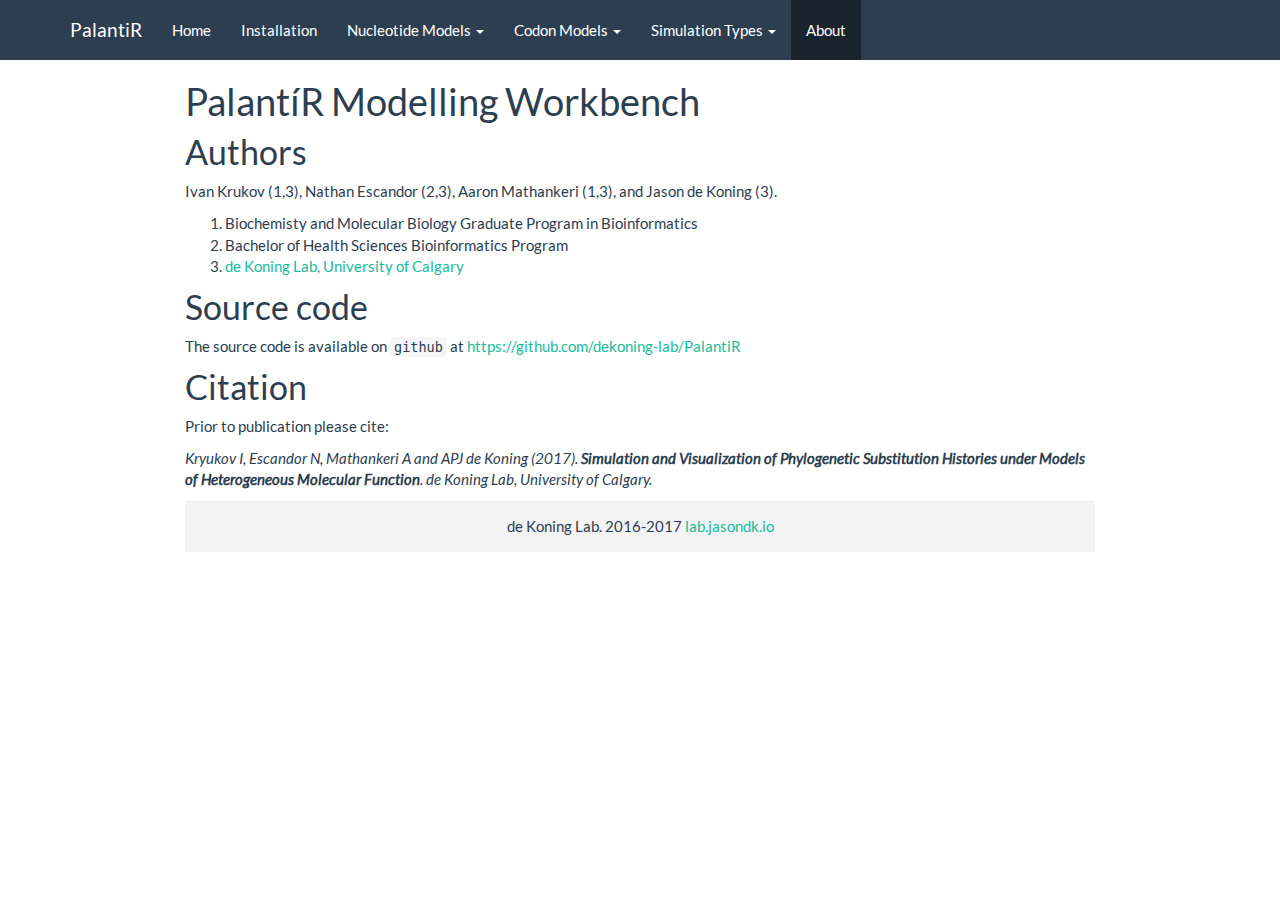
==== docs/about.html @ a3437a37 "docs" ====
<!DOCTYPE html>

<html xmlns="http://www.w3.org/1999/xhtml">

<head>

<meta charset="utf-8" />
<meta http-equiv="Content-Type" content="text/html; charset=utf-8" />
<meta name="generator" content="pandoc" />




<title>PalantíR Modelling Workbench</title>

<script src="site_libs/jquery-1.11.3/jquery.min.js"></script>
<meta name="viewport" content="width=device-width, initial-scale=1" />
<link href="site_libs/bootstrap-3.3.5/css/flatly.min.css" rel="stylesheet" />
<script src="site_libs/bootstrap-3.3.5/js/bootstrap.min.js"></script>
<script src="site_libs/bootstrap-3.3.5/shim/html5shiv.min.js"></script>
<script src="site_libs/bootstrap-3.3.5/shim/respond.min.js"></script>
<script src="site_libs/navigation-1.1/tabsets.js"></script>




<style type="text/css">
h1 {
  font-size: 34px;
}
h1.title {
  font-size: 38px;
}
h2 {
  font-size: 30px;
}
h3 {
  font-size: 24px;
}
h4 {
  font-size: 18px;
}
h5 {
  font-size: 16px;
}
h6 {
  font-size: 12px;
}
.table th:not([align]) {
  text-align: left;
}
</style>


</head>

<body>

<style type = "text/css">
.main-container {
  max-width: 940px;
  margin-left: auto;
  margin-right: auto;
}
code {
  color: inherit;
  background-color: rgba(0, 0, 0, 0.04);
}
img {
  max-width:100%;
  height: auto;
}
.tabbed-pane {
  padding-top: 12px;
}
button.code-folding-btn:focus {
  outline: none;
}
</style>


<style type="text/css">
/* padding for bootstrap navbar */
body {
  padding-top: 60px;
  padding-bottom: 40px;
}
/* offset scroll position for anchor links (for fixed navbar)  */
.section h1 {
  padding-top: 65px;
  margin-top: -65px;
}

.section h2 {
  padding-top: 65px;
  margin-top: -65px;
}
.section h3 {
  padding-top: 65px;
  margin-top: -65px;
}
.section h4 {
  padding-top: 65px;
  margin-top: -65px;
}
.section h5 {
  padding-top: 65px;
  margin-top: -65px;
}
.section h6 {
  padding-top: 65px;
  margin-top: -65px;
}
</style>

<script>
// manage active state of menu based on current page
$(document).ready(function () {
  // active menu anchor
  href = window.location.pathname
  href = href.substr(href.lastIndexOf('/') + 1)
  if (href === "")
    href = "index.html";
  var menuAnchor = $('a[href="' + href + '"]');

  // mark it active
  menuAnchor.parent().addClass('active');

  // if it's got a parent navbar menu mark it active as well
  menuAnchor.closest('li.dropdown').addClass('active');
});
</script>


<div class="container-fluid main-container">

<!-- tabsets -->
<script>
$(document).ready(function () {
  window.buildTabsets("TOC");
});
</script>

<!-- code folding -->






<div class="navbar navbar-default  navbar-fixed-top" role="navigation">
  <div class="container">
    <div class="navbar-header">
      <button type="button" class="navbar-toggle collapsed" data-toggle="collapse" data-target="#navbar">
        <span class="icon-bar"></span>
        <span class="icon-bar"></span>
        <span class="icon-bar"></span>
      </button>
      <a class="navbar-brand" href="index.html">PalantiR</a>
    </div>
    <div id="navbar" class="navbar-collapse collapse">
      <ul class="nav navbar-nav">
        <li>
  <a href="index.html">Home</a>
</li>
<li>
  <a href="installation.html">Installation</a>
</li>
<li class="dropdown">
  <a href="#" class="dropdown-toggle" data-toggle="dropdown" role="button" aria-expanded="false">
    Nucleotide Models
     
    <span class="caret"></span>
  </a>
  <ul class="dropdown-menu" role="menu">
    <li>
      <a href="Hasegawa_Kishino_Yano.html">Hasegawa-Kishino-Yano</a>
    </li>
    <li>
      <a href="General_Time_Reversible.html">General Time Reversible</a>
    </li>
  </ul>
</li>
<li class="dropdown">
  <a href="#" class="dropdown-toggle" data-toggle="dropdown" role="button" aria-expanded="false">
    Codon Models
     
    <span class="caret"></span>
  </a>
  <ul class="dropdown-menu" role="menu">
    <li>
      <a href="Mutation_Selection.html">Mutation-Selection</a>
    </li>
    <li>
      <a href="Co_Evolution.html">Co-Evolution</a>
    </li>
    <li>
      <a href="Markov_Modulated_Mutation_Selection.html">Markov-Modulated Mutation Selection</a>
    </li>
  </ul>
</li>
<li class="dropdown">
  <a href="#" class="dropdown-toggle" data-toggle="dropdown" role="button" aria-expanded="false">
    Simulation Types
     
    <span class="caret"></span>
  </a>
  <ul class="dropdown-menu" role="menu">
    <li>
      <a href="Branch Heterogeneity.html">Branch Heterogeneity</a>
    </li>
    <li>
      <a href="Shared_Substitution_History.html">Shared Model Substitution History</a>
    </li>
    <li>
      <a href="Shared_Substitution_Times.html">Shared Model Time History</a>
    </li>
  </ul>
</li>
<li>
  <a href="about.html">About</a>
</li>
      </ul>
      <ul class="nav navbar-nav navbar-right">
        
      </ul>
    </div><!--/.nav-collapse -->
  </div><!--/.container -->
</div><!--/.navbar -->

<div class="fluid-row" id="header">



<h1 class="title toc-ignore">PalantíR Modelling Workbench</h1>

</div>


<div id="authors" class="section level1">
<h1>Authors</h1>
<p>Ivan Krukov (1,3), Nathan Escandor (2,3), Aaron Mathankeri (1,3), and Jason de Koning (3).</p>
<ol style="list-style-type: decimal">
<li>Biochemisty and Molecular Biology Graduate Program in Bioinformatics</li>
<li>Bachelor of Health Sciences Bioinformatics Program</li>
<li><a href="http://lab.jasondk.io">de Koning Lab, University of Calgary</a></li>
</ol>
</div>
<div id="source-code" class="section level1">
<h1>Source code</h1>
<p>The source code is available on <code>github</code> at <a href="https://github.com/dekoning-lab/PalantiR" class="uri">https://github.com/dekoning-lab/PalantiR</a></p>
</div>
<div id="citation" class="section level1">
<h1>Citation</h1>
<p>Prior to publication please cite:</p>
<p><em>Kryukov I, Escandor N, Mathankeri A and APJ de Koning (2017). <strong>Simulation and Visualization of Phylogenetic Substitution Histories under Models of Heterogeneous Molecular Function</strong>. de Koning Lab, University of Calgary.</em></p>
</div>

<p style="padding: 15px; width:100%; background:#F4F3F4; text-align:center">de Koning Lab. 2016-2017 <a href="http://lab.jasondk.io">lab.jasondk.io</a></p>



</div>

<script>

// add bootstrap table styles to pandoc tables
function bootstrapStylePandocTables() {
  $('tr.header').parent('thead').parent('table').addClass('table table-condensed');
}
$(document).ready(function () {
  bootstrapStylePandocTables();
});


</script>

<!-- dynamically load mathjax for compatibility with self-contained -->
<script>
  (function () {
    var script = document.createElement("script");
    script.type = "text/javascript";
    script.src  = "https://mathjax.rstudio.com/latest/MathJax.js?config=TeX-AMS-MML_HTMLorMML";
    document.getElementsByTagName("head")[0].appendChild(script);
  })();
</script>

</body>
</html>
---- docs/site_libs/bootstrap-3.3.5/css/flatly.min.css ----
@font-face {
  font-family: 'Lato';
  font-style: normal;
  font-weight: 400;
  src: url(fonts/Lato.ttf) format('truetype');
}
@font-face {
  font-family: 'Lato';
  font-style: normal;
  font-weight: 700;
  src: url(fonts/LatoBold.ttf) format('truetype');
}
@font-face {
  font-family: 'Lato';
  font-style: italic;
  font-weight: 400;
  src: url(fonts/LatoItalic.ttf) format('truetype');
}

/*!
 * bootswatch v3.3.6
 * Homepage: http://bootswatch.com
 * Copyright 2012-2015 Thomas Park
 * Licensed under MIT
 * Based on Bootstrap
*//*!
 * Bootstrap v3.3.6 (http://getbootstrap.com)
 * Copyright 2011-2015 Twitter, Inc.
 * Licensed under MIT (https://github.com/twbs/bootstrap/blob/master/LICENSE)
 *//*! normalize.css v3.0.3 | MIT License | github.com/necolas/normalize.css */html{font-family:sans-serif;-ms-text-size-adjust:100%;-webkit-text-size-adjust:100%}body{margin:0}article,aside,details,figcaption,figure,footer,header,hgroup,main,menu,nav,section,summary{display:block}audio,canvas,progress,video{display:inline-block;vertical-align:baseline}audio:not([controls]){display:none;height:0}[hidden],template{display:none}a{background-color:transparent}a:active,a:hover{outline:0}abbr[title]{border-bottom:1px dotted}b,strong{font-weight:bold}dfn{font-style:italic}h1{font-size:2em;margin:0.67em 0}mark{background:#ff0;color:#000}small{font-size:80%}sub,sup{font-size:75%;line-height:0;position:relative;vertical-align:baseline}sup{top:-0.5em}sub{bottom:-0.25em}img{border:0}svg:not(:root){overflow:hidden}figure{margin:1em 40px}hr{-webkit-box-sizing:content-box;-moz-box-sizing:content-box;box-sizing:content-box;height:0}pre{overflow:auto}code,kbd,pre,samp{font-family:monospace, monospace;font-size:1em}button,input,optgroup,select,textarea{color:inherit;font:inherit;margin:0}button{overflow:visible}button,select{text-transform:none}button,html input[type="button"],input[type="reset"],input[type="submit"]{-webkit-appearance:button;cursor:pointer}button[disabled],html input[disabled]{cursor:default}button::-moz-focus-inner,input::-moz-focus-inner{border:0;padding:0}input{line-height:normal}input[type="checkbox"],input[type="radio"]{-webkit-box-sizing:border-box;-moz-box-sizing:border-box;box-sizing:border-box;padding:0}input[type="number"]::-webkit-inner-spin-button,input[type="number"]::-webkit-outer-spin-button{height:auto}input[type="search"]{-webkit-appearance:textfield;-webkit-box-sizing:content-box;-moz-box-sizing:content-box;box-sizing:content-box}input[type="search"]::-webkit-search-cancel-button,input[type="search"]::-webkit-search-decoration{-webkit-appearance:none}fieldset{border:1px solid #c0c0c0;margin:0 2px;padding:0.35em 0.625em 0.75em}legend{border:0;padding:0}textarea{overflow:auto}optgroup{font-weight:bold}table{border-collapse:collapse;border-spacing:0}td,th{padding:0}/*! Source: https://github.com/h5bp/html5-boilerplate/blob/master/src/css/main.css */@media print{*,*:before,*:after{background:transparent !important;color:#000 !important;-webkit-box-shadow:none !important;box-shadow:none !important;text-shadow:none !important}a,a:visited{text-decoration:underline}a[href]:after{content:" (" attr(href) ")"}abbr[title]:after{content:" (" attr(title) ")"}a[href^="#"]:after,a[href^="javascript:"]:after{content:""}pre,blockquote{border:1px solid #999;page-break-inside:avoid}thead{display:table-header-group}tr,img{page-break-inside:avoid}img{max-width:100% !important}p,h2,h3{orphans:3;widows:3}h2,h3{page-break-after:avoid}.navbar{display:none}.btn>.caret,.dropup>.btn>.caret{border-top-color:#000 !important}.label{border:1px solid #000}.table{border-collapse:collapse !important}.table td,.table th{background-color:#fff !important}.table-bordered th,.table-bordered td{border:1px solid #ddd !important}}@font-face{font-family:'Glyphicons Halflings';src:url('../fonts/glyphicons-halflings-regular.eot');src:url('../fonts/glyphicons-halflings-regular.eot?#iefix') format('embedded-opentype'),url('../fonts/glyphicons-halflings-regular.woff') format('woff'),url('../fonts/glyphicons-halflings-regular.ttf') format('truetype'),url('../fonts/glyphicons-halflings-regular.svg#glyphicons_halflingsregular') format('svg')}.glyphicon{position:relative;top:1px;display:inline-block;font-family:'Glyphicons Halflings';font-style:normal;font-weight:normal;line-height:1;-webkit-font-smoothing:antialiased;-moz-osx-font-smoothing:grayscale}.glyphicon-asterisk:before{content:"\002a"}.glyphicon-plus:before{content:"\002b"}.glyphicon-euro:before,.glyphicon-eur:before{content:"\20ac"}.glyphicon-minus:before{content:"\2212"}.glyphicon-cloud:before{content:"\2601"}.glyphicon-envelope:before{content:"\2709"}.glyphicon-pencil:before{content:"\270f"}.glyphicon-glass:before{content:"\e001"}.glyphicon-music:before{content:"\e002"}.glyphicon-search:before{content:"\e003"}.glyphicon-heart:before{content:"\e005"}.glyphicon-star:before{content:"\e006"}.glyphicon-star-empty:before{content:"\e007"}.glyphicon-user:before{content:"\e008"}.glyphicon-film:before{content:"\e009"}.glyphicon-th-large:before{content:"\e010"}.glyphicon-th:before{content:"\e011"}.glyphicon-th-list:before{content:"\e012"}.glyphicon-ok:before{content:"\e013"}.glyphicon-remove:before{content:"\e014"}.glyphicon-zoom-in:before{content:"\e015"}.glyphicon-zoom-out:before{content:"\e016"}.glyphicon-off:before{content:"\e017"}.glyphicon-signal:before{content:"\e018"}.glyphicon-cog:before{content:"\e019"}.glyphicon-trash:before{content:"\e020"}.glyphicon-home:before{content:"\e021"}.glyphicon-file:before{content:"\e022"}.glyphicon-time:before{content:"\e023"}.glyphicon-road:before{content:"\e024"}.glyphicon-download-alt:before{content:"\e025"}.glyphicon-download:before{content:"\e026"}.glyphicon-upload:before{content:"\e027"}.glyphicon-inbox:before{content:"\e028"}.glyphicon-play-circle:before{content:"\e029"}.glyphicon-repeat:before{content:"\e030"}.glyphicon-refresh:before{content:"\e031"}.glyphicon-list-alt:before{content:"\e032"}.glyphicon-lock:before{content:"\e033"}.glyphicon-flag:before{content:"\e034"}.glyphicon-headphones:before{content:"\e035"}.glyphicon-volume-off:before{content:"\e036"}.glyphicon-volume-down:before{content:"\e037"}.glyphicon-volume-up:before{content:"\e038"}.glyphicon-qrcode:before{content:"\e039"}.glyphicon-barcode:before{content:"\e040"}.glyphicon-tag:before{content:"\e041"}.glyphicon-tags:before{content:"\e042"}.glyphicon-book:before{content:"\e043"}.glyphicon-bookmark:before{content:"\e044"}.glyphicon-print:before{content:"\e045"}.glyphicon-camera:before{content:"\e046"}.glyphicon-font:before{content:"\e047"}.glyphicon-bold:before{content:"\e048"}.glyphicon-italic:before{content:"\e049"}.glyphicon-text-height:before{content:"\e050"}.glyphicon-text-width:before{content:"\e051"}.glyphicon-align-left:before{content:"\e052"}.glyphicon-align-center:before{content:"\e053"}.glyphicon-align-right:before{content:"\e054"}.glyphicon-align-justify:before{content:"\e055"}.glyphicon-list:before{content:"\e056"}.glyphicon-indent-left:before{content:"\e057"}.glyphicon-indent-right:before{content:"\e058"}.glyphicon-facetime-video:before{content:"\e059"}.glyphicon-picture:before{content:"\e060"}.glyphicon-map-marker:before{content:"\e062"}.glyphicon-adjust:before{content:"\e063"}.glyphicon-tint:before{content:"\e064"}.glyphicon-edit:before{content:"\e065"}.glyphicon-share:before{content:"\e066"}.glyphicon-check:before{content:"\e067"}.glyphicon-move:before{content:"\e068"}.glyphicon-step-backward:before{content:"\e069"}.glyphicon-fast-backward:before{content:"\e070"}.glyphicon-backward:before{content:"\e071"}.glyphicon-play:before{content:"\e072"}.glyphicon-pause:before{content:"\e073"}.glyphicon-stop:before{content:"\e074"}.glyphicon-forward:before{content:"\e075"}.glyphicon-fast-forward:before{content:"\e076"}.glyphicon-step-forward:before{content:"\e077"}.glyphicon-eject:before{content:"\e078"}.glyphicon-chevron-left:before{content:"\e079"}.glyphicon-chevron-right:before{content:"\e080"}.glyphicon-plus-sign:before{content:"\e081"}.glyphicon-minus-sign:before{content:"\e082"}.glyphicon-remove-sign:before{content:"\e083"}.glyphicon-ok-sign:before{content:"\e084"}.glyphicon-question-sign:before{content:"\e085"}.glyphicon-info-sign:before{content:"\e086"}.glyphicon-screenshot:before{content:"\e087"}.glyphicon-remove-circle:before{content:"\e088"}.glyphicon-ok-circle:before{content:"\e089"}.glyphicon-ban-circle:before{content:"\e090"}.glyphicon-arrow-left:before{content:"\e091"}.glyphicon-arrow-right:before{content:"\e092"}.glyphicon-arrow-up:before{content:"\e093"}.glyphicon-arrow-down:before{content:"\e094"}.glyphicon-share-alt:before{content:"\e095"}.glyphicon-resize-full:before{content:"\e096"}.glyphicon-resize-small:before{content:"\e097"}.glyphicon-exclamation-sign:before{content:"\e101"}.glyphicon-gift:before{content:"\e102"}.glyphicon-leaf:before{content:"\e103"}.glyphicon-fire:before{content:"\e104"}.glyphicon-eye-open:before{content:"\e105"}.glyphicon-eye-close:before{content:"\e106"}.glyphicon-warning-sign:before{content:"\e107"}.glyphicon-plane:before{content:"\e108"}.glyphicon-calendar:before{content:"\e109"}.glyphicon-random:before{content:"\e110"}.glyphicon-comment:before{content:"\e111"}.glyphicon-magnet:before{content:"\e112"}.glyphicon-chevron-up:before{content:"\e113"}.glyphicon-chevron-down:before{content:"\e114"}.glyphicon-retweet:before{content:"\e115"}.glyphicon-shopping-cart:before{content:"\e116"}.glyphicon-folder-close:before{content:"\e117"}.glyphicon-folder-open:before{content:"\e118"}.glyphicon-resize-vertical:before{content:"\e119"}.glyphicon-resize-horizontal:before{content:"\e120"}.glyphicon-hdd:before{content:"\e121"}.glyphicon-bullhorn:before{content:"\e122"}.glyphicon-bell:before{content:"\e123"}.glyphicon-certificate:before{content:"\e124"}.glyphicon-thumbs-up:before{content:"\e125"}.glyphicon-thumbs-down:before{content:"\e126"}.glyphicon-hand-right:before{content:"\e127"}.glyphicon-hand-left:before{content:"\e128"}.glyphicon-hand-up:before{content:"\e129"}.glyphicon-hand-down:before{content:"\e130"}.glyphicon-circle-arrow-right:before{content:"\e131"}.glyphicon-circle-arrow-left:before{content:"\e132"}.glyphicon-circle-arrow-up:before{content:"\e133"}.glyphicon-circle-arrow-down:before{content:"\e134"}.glyphicon-globe:before{content:"\e135"}.glyphicon-wrench:before{content:"\e136"}.glyphicon-tasks:before{content:"\e137"}.glyphicon-filter:before{content:"\e138"}.glyphicon-briefcase:before{content:"\e139"}.glyphicon-fullscreen:before{content:"\e140"}.glyphicon-dashboard:before{content:"\e141"}.glyphicon-paperclip:before{content:"\e142"}.glyphicon-heart-empty:before{content:"\e143"}.glyphicon-link:before{content:"\e144"}.glyphicon-phone:before{content:"\e145"}.glyphicon-pushpin:before{content:"\e146"}.glyphicon-usd:before{content:"\e148"}.glyphicon-gbp:before{content:"\e149"}.glyphicon-sort:before{content:"\e150"}.glyphicon-sort-by-alphabet:before{content:"\e151"}.glyphicon-sort-by-alphabet-alt:before{content:"\e152"}.glyphicon-sort-by-order:before{content:"\e153"}.glyphicon-sort-by-order-alt:before{content:"\e154"}.glyphicon-sort-by-attributes:before{content:"\e155"}.glyphicon-sort-by-attributes-alt:before{content:"\e156"}.glyphicon-unchecked:before{content:"\e157"}.glyphicon-expand:before{content:"\e158"}.glyphicon-collapse-down:before{content:"\e159"}.glyphicon-collapse-up:before{content:"\e160"}.glyphicon-log-in:before{content:"\e161"}.glyphicon-flash:before{content:"\e162"}.glyphicon-log-out:before{content:"\e163"}.glyphicon-new-window:before{content:"\e164"}.glyphicon-record:before{content:"\e165"}.glyphicon-save:before{content:"\e166"}.glyphicon-open:before{content:"\e167"}.glyphicon-saved:before{content:"\e168"}.glyphicon-import:before{content:"\e169"}.glyphicon-export:before{content:"\e170"}.glyphicon-send:before{content:"\e171"}.glyphicon-floppy-disk:before{content:"\e172"}.glyphicon-floppy-saved:before{content:"\e173"}.glyphicon-floppy-remove:before{content:"\e174"}.glyphicon-floppy-save:before{content:"\e175"}.glyphicon-floppy-open:before{content:"\e176"}.glyphicon-credit-card:before{content:"\e177"}.glyphicon-transfer:before{content:"\e178"}.glyphicon-cutlery:before{content:"\e179"}.glyphicon-header:before{content:"\e180"}.glyphicon-compressed:before{content:"\e181"}.glyphicon-earphone:before{content:"\e182"}.glyphicon-phone-alt:before{content:"\e183"}.glyphicon-tower:before{content:"\e184"}.glyphicon-stats:before{content:"\e185"}.glyphicon-sd-video:before{content:"\e186"}.glyphicon-hd-video:before{content:"\e187"}.glyphicon-subtitles:before{content:"\e188"}.glyphicon-sound-stereo:before{content:"\e189"}.glyphicon-sound-dolby:before{content:"\e190"}.glyphicon-sound-5-1:before{content:"\e191"}.glyphicon-sound-6-1:before{content:"\e192"}.glyphicon-sound-7-1:before{content:"\e193"}.glyphicon-copyright-mark:before{content:"\e194"}.glyphicon-registration-mark:before{content:"\e195"}.glyphicon-cloud-download:before{content:"\e197"}.glyphicon-cloud-upload:before{content:"\e198"}.glyphicon-tree-conifer:before{content:"\e199"}.glyphicon-tree-deciduous:before{content:"\e200"}.glyphicon-cd:before{content:"\e201"}.glyphicon-save-file:before{content:"\e202"}.glyphicon-open-file:before{content:"\e203"}.glyphicon-level-up:before{content:"\e204"}.glyphicon-copy:before{content:"\e205"}.glyphicon-paste:before{content:"\e206"}.glyphicon-alert:before{content:"\e209"}.glyphicon-equalizer:before{content:"\e210"}.glyphicon-king:before{content:"\e211"}.glyphicon-queen:before{content:"\e212"}.glyphicon-pawn:before{content:"\e213"}.glyphicon-bishop:before{content:"\e214"}.glyphicon-knight:before{content:"\e215"}.glyphicon-baby-formula:before{content:"\e216"}.glyphicon-tent:before{content:"\26fa"}.glyphicon-blackboard:before{content:"\e218"}.glyphicon-bed:before{content:"\e219"}.glyphicon-apple:before{content:"\f8ff"}.glyphicon-erase:before{content:"\e221"}.glyphicon-hourglass:before{content:"\231b"}.glyphicon-lamp:before{content:"\e223"}.glyphicon-duplicate:before{content:"\e224"}.glyphicon-piggy-bank:before{content:"\e225"}.glyphicon-scissors:before{content:"\e226"}.glyphicon-bitcoin:before{content:"\e227"}.glyphicon-btc:before{content:"\e227"}.glyphicon-xbt:before{content:"\e227"}.glyphicon-yen:before{content:"\00a5"}.glyphicon-jpy:before{content:"\00a5"}.glyphicon-ruble:before{content:"\20bd"}.glyphicon-rub:before{content:"\20bd"}.glyphicon-scale:before{content:"\e230"}.glyphicon-ice-lolly:before{content:"\e231"}.glyphicon-ice-lolly-tasted:before{content:"\e232"}.glyphicon-education:before{content:"\e233"}.glyphicon-option-horizontal:before{content:"\e234"}.glyphicon-option-vertical:before{content:"\e235"}.glyphicon-menu-hamburger:before{content:"\e236"}.glyphicon-modal-window:before{content:"\e237"}.glyphicon-oil:before{content:"\e238"}.glyphicon-grain:before{content:"\e239"}.glyphicon-sunglasses:before{content:"\e240"}.glyphicon-text-size:before{content:"\e241"}.glyphicon-text-color:before{content:"\e242"}.glyphicon-text-background:before{content:"\e243"}.glyphicon-object-align-top:before{content:"\e244"}.glyphicon-object-align-bottom:before{content:"\e245"}.glyphicon-object-align-horizontal:before{content:"\e246"}.glyphicon-object-align-left:before{content:"\e247"}.glyphicon-object-align-vertical:before{content:"\e248"}.glyphicon-object-align-right:before{content:"\e249"}.glyphicon-triangle-right:before{content:"\e250"}.glyphicon-triangle-left:before{content:"\e251"}.glyphicon-triangle-bottom:before{content:"\e252"}.glyphicon-triangle-top:before{content:"\e253"}.glyphicon-console:before{content:"\e254"}.glyphicon-superscript:before{content:"\e255"}.glyphicon-subscript:before{content:"\e256"}.glyphicon-menu-left:before{content:"\e257"}.glyphicon-menu-right:before{content:"\e258"}.glyphicon-menu-down:before{content:"\e259"}.glyphicon-menu-up:before{content:"\e260"}*{-webkit-box-sizing:border-box;-moz-box-sizing:border-box;box-sizing:border-box}*:before,*:after{-webkit-box-sizing:border-box;-moz-box-sizing:border-box;box-sizing:border-box}html{font-size:10px;-webkit-tap-highlight-color:rgba(0,0,0,0)}body{font-family:"Lato","Helvetica Neue",Helvetica,Arial,sans-serif;font-size:15px;line-height:1.42857143;color:#2c3e50;background-color:#ffffff}input,button,select,textarea{font-family:inherit;font-size:inherit;line-height:inherit}a{color:#18bc9c;text-decoration:none}a:hover,a:focus{color:#18bc9c;text-decoration:underline}a:focus{outline:thin dotted;outline:5px auto -webkit-focus-ring-color;outline-offset:-2px}figure{margin:0}img{vertical-align:middle}.img-responsive,.thumbnail>img,.thumbnail a>img,.carousel-inner>.item>img,.carousel-inner>.item>a>img{display:block;max-width:100%;height:auto}.img-rounded{border-radius:6px}.img-thumbnail{padding:4px;line-height:1.42857143;background-color:#ffffff;border:1px solid #ecf0f1;border-radius:4px;-webkit-transition:all .2s ease-in-out;-o-transition:all .2s ease-in-out;transition:all .2s ease-in-out;display:inline-block;max-width:100%;height:auto}.img-circle{border-radius:50%}hr{margin-top:21px;margin-bottom:21px;border:0;border-top:1px solid #ecf0f1}.sr-only{position:absolute;width:1px;height:1px;margin:-1px;padding:0;overflow:hidden;clip:rect(0, 0, 0, 0);border:0}.sr-only-focusable:active,.sr-only-focusable:focus{position:static;width:auto;height:auto;margin:0;overflow:visible;clip:auto}[role="button"]{cursor:pointer}h1,h2,h3,h4,h5,h6,.h1,.h2,.h3,.h4,.h5,.h6{font-family:"Lato","Helvetica Neue",Helvetica,Arial,sans-serif;font-weight:400;line-height:1.1;color:inherit}h1 small,h2 small,h3 small,h4 small,h5 small,h6 small,.h1 small,.h2 small,.h3 small,.h4 small,.h5 small,.h6 small,h1 .small,h2 .small,h3 .small,h4 .small,h5 .small,h6 .small,.h1 .small,.h2 .small,.h3 .small,.h4 .small,.h5 .small,.h6 .small{font-weight:normal;line-height:1;color:#b4bcc2}h1,.h1,h2,.h2,h3,.h3{margin-top:21px;margin-bottom:10.5px}h1 small,.h1 small,h2 small,.h2 small,h3 small,.h3 small,h1 .small,.h1 .small,h2 .small,.h2 .small,h3 .small,.h3 .small{font-size:65%}h4,.h4,h5,.h5,h6,.h6{margin-top:10.5px;margin-bottom:10.5px}h4 small,.h4 small,h5 small,.h5 small,h6 small,.h6 small,h4 .small,.h4 .small,h5 .small,.h5 .small,h6 .small,.h6 .small{font-size:75%}h1,.h1{font-size:39px}h2,.h2{font-size:32px}h3,.h3{font-size:26px}h4,.h4{font-size:19px}h5,.h5{font-size:15px}h6,.h6{font-size:13px}p{margin:0 0 10.5px}.lead{margin-bottom:21px;font-size:17px;font-weight:300;line-height:1.4}@media (min-width:768px){.lead{font-size:22.5px}}small,.small{font-size:86%}mark,.mark{background-color:#f39c12;padding:.2em}.text-left{text-align:left}.text-right{text-align:right}.text-center{text-align:center}.text-justify{text-align:justify}.text-nowrap{white-space:nowrap}.text-lowercase{text-transform:lowercase}.text-uppercase{text-transform:uppercase}.text-capitalize{text-transform:capitalize}.text-muted{color:#b4bcc2}.text-primary{color:#2c3e50}a.text-primary:hover,a.text-primary:focus{color:#1a242f}.text-success{color:#ffffff}a.text-success:hover,a.text-success:focus{color:#e6e6e6}.text-info{color:#ffffff}a.text-info:hover,a.text-info:focus{color:#e6e6e6}.text-warning{color:#ffffff}a.text-warning:hover,a.text-warning:focus{color:#e6e6e6}.text-danger{color:#ffffff}a.text-danger:hover,a.text-danger:focus{color:#e6e6e6}.bg-primary{color:#fff;background-color:#2c3e50}a.bg-primary:hover,a.bg-primary:focus{background-color:#1a242f}.bg-success{background-color:#18bc9c}a.bg-success:hover,a.bg-success:focus{background-color:#128f76}.bg-info{background-color:#3498db}a.bg-info:hover,a.bg-info:focus{background-color:#217dbb}.bg-warning{background-color:#f39c12}a.bg-warning:hover,a.bg-warning:focus{background-color:#c87f0a}.bg-danger{background-color:#e74c3c}a.bg-danger:hover,a.bg-danger:focus{background-color:#d62c1a}.page-header{padding-bottom:9.5px;margin:42px 0 21px;border-bottom:1px solid transparent}ul,ol{margin-top:0;margin-bottom:10.5px}ul ul,ol ul,ul ol,ol ol{margin-bottom:0}.list-unstyled{padding-left:0;list-style:none}.list-inline{padding-left:0;list-style:none;margin-left:-5px}.list-inline>li{display:inline-block;padding-left:5px;padding-right:5px}dl{margin-top:0;margin-bottom:21px}dt,dd{line-height:1.42857143}dt{font-weight:bold}dd{margin-left:0}@media (min-width:768px){.dl-horizontal dt{float:left;width:160px;clear:left;text-align:right;overflow:hidden;text-overflow:ellipsis;white-space:nowrap}.dl-horizontal dd{margin-left:180px}}abbr[title],abbr[data-original-title]{cursor:help;border-bottom:1px dotted #b4bcc2}.initialism{font-size:90%;text-transform:uppercase}blockquote{padding:10.5px 21px;margin:0 0 21px;font-size:18.75px;border-left:5px solid #ecf0f1}blockquote p:last-child,blockquote ul:last-child,blockquote ol:last-child{margin-bottom:0}blockquote footer,blockquote small,blockquote .small{display:block;font-size:80%;line-height:1.42857143;color:#b4bcc2}blockquote footer:before,blockquote small:before,blockquote .small:before{content:'\2014 \00A0'}.blockquote-reverse,blockquote.pull-right{padding-right:15px;padding-left:0;border-right:5px solid #ecf0f1;border-left:0;text-align:right}.blockquote-reverse footer:before,blockquote.pull-right footer:before,.blockquote-reverse small:before,blockquote.pull-right small:before,.blockquote-reverse .small:before,blockquote.pull-right .small:before{content:''}.blockquote-reverse footer:after,blockquote.pull-right footer:after,.blockquote-reverse small:after,blockquote.pull-right small:after,.blockquote-reverse .small:after,blockquote.pull-right .small:after{content:'\00A0 \2014'}address{margin-bottom:21px;font-style:normal;line-height:1.42857143}code,kbd,pre,samp{font-family:monospace}code{padding:2px 4px;font-size:90%;color:#c7254e;background-color:#f9f2f4;border-radius:4px}kbd{padding:2px 4px;font-size:90%;color:#ffffff;background-color:#333333;border-radius:3px;-webkit-box-shadow:inset 0 -1px 0 rgba(0,0,0,0.25);box-shadow:inset 0 -1px 0 rgba(0,0,0,0.25)}kbd kbd{padding:0;font-size:100%;font-weight:bold;-webkit-box-shadow:none;box-shadow:none}pre{display:block;padding:10px;margin:0 0 10.5px;font-size:14px;line-height:1.42857143;word-break:break-all;word-wrap:break-word;color:#7b8a8b;background-color:#ecf0f1;border:1px solid #cccccc;border-radius:4px}pre code{padding:0;font-size:inherit;color:inherit;white-space:pre-wrap;background-color:transparent;border-radius:0}.pre-scrollable{max-height:340px;overflow-y:scroll}.container{margin-right:auto;margin-left:auto;padding-left:15px;padding-right:15px}@media (min-width:768px){.container{width:750px}}@media (min-width:992px){.container{width:970px}}@media (min-width:1200px){.container{width:1170px}}.container-fluid{margin-right:auto;margin-left:auto;padding-left:15px;padding-right:15px}.row{margin-left:-15px;margin-right:-15px}.col-xs-1,.col-sm-1,.col-md-1,.col-lg-1,.col-xs-2,.col-sm-2,.col-md-2,.col-lg-2,.col-xs-3,.col-sm-3,.col-md-3,.col-lg-3,.col-xs-4,.col-sm-4,.col-md-4,.col-lg-4,.col-xs-5,.col-sm-5,.col-md-5,.col-lg-5,.col-xs-6,.col-sm-6,.col-md-6,.col-lg-6,.col-xs-7,.col-sm-7,.col-md-7,.col-lg-7,.col-xs-8,.col-sm-8,.col-md-8,.col-lg-8,.col-xs-9,.col-sm-9,.col-md-9,.col-lg-9,.col-xs-10,.col-sm-10,.col-md-10,.col-lg-10,.col-xs-11,.col-sm-11,.col-md-11,.col-lg-11,.col-xs-12,.col-sm-12,.col-md-12,.col-lg-12{position:relative;min-height:1px;padding-left:15px;padding-right:15px}.col-xs-1,.col-xs-2,.col-xs-3,.col-xs-4,.col-xs-5,.col-xs-6,.col-xs-7,.col-xs-8,.col-xs-9,.col-xs-10,.col-xs-11,.col-xs-12{float:left}.col-xs-12{width:100%}.col-xs-11{width:91.66666667%}.col-xs-10{width:83.33333333%}.col-xs-9{width:75%}.col-xs-8{width:66.66666667%}.col-xs-7{width:58.33333333%}.col-xs-6{width:50%}.col-xs-5{width:41.66666667%}.col-xs-4{width:33.33333333%}.col-xs-3{width:25%}.col-xs-2{width:16.66666667%}.col-xs-1{width:8.33333333%}.col-xs-pull-12{right:100%}.col-xs-pull-11{right:91.66666667%}.col-xs-pull-10{right:83.33333333%}.col-xs-pull-9{right:75%}.col-xs-pull-8{right:66.66666667%}.col-xs-pull-7{right:58.33333333%}.col-xs-pull-6{right:50%}.col-xs-pull-5{right:41.66666667%}.col-xs-pull-4{right:33.33333333%}.col-xs-pull-3{right:25%}.col-xs-pull-2{right:16.66666667%}.col-xs-pull-1{right:8.33333333%}.col-xs-pull-0{right:auto}.col-xs-push-12{left:100%}.col-xs-push-11{left:91.66666667%}.col-xs-push-10{left:83.33333333%}.col-xs-push-9{left:75%}.col-xs-push-8{left:66.66666667%}.col-xs-push-7{left:58.33333333%}.col-xs-push-6{left:50%}.col-xs-push-5{left:41.66666667%}.col-xs-push-4{left:33.33333333%}.col-xs-push-3{left:25%}.col-xs-push-2{left:16.66666667%}.col-xs-push-1{left:8.33333333%}.col-xs-push-0{left:auto}.col-xs-offset-12{margin-left:100%}.col-xs-offset-11{margin-left:91.66666667%}.col-xs-offset-10{margin-left:83.33333333%}.col-xs-offset-9{margin-left:75%}.col-xs-offset-8{margin-left:66.66666667%}.col-xs-offset-7{margin-left:58.33333333%}.col-xs-offset-6{margin-left:50%}.col-xs-offset-5{margin-left:41.66666667%}.col-xs-offset-4{margin-left:33.33333333%}.col-xs-offset-3{margin-left:25%}.col-xs-offset-2{margin-left:16.66666667%}.col-xs-offset-1{margin-left:8.33333333%}.col-xs-offset-0{margin-left:0%}@media (min-width:768px){.col-sm-1,.col-sm-2,.col-sm-3,.col-sm-4,.col-sm-5,.col-sm-6,.col-sm-7,.col-sm-8,.col-sm-9,.col-sm-10,.col-sm-11,.col-sm-12{float:left}.col-sm-12{width:100%}.col-sm-11{width:91.66666667%}.col-sm-10{width:83.33333333%}.col-sm-9{width:75%}.col-sm-8{width:66.66666667%}.col-sm-7{width:58.33333333%}.col-sm-6{width:50%}.col-sm-5{width:41.66666667%}.col-sm-4{width:33.33333333%}.col-sm-3{width:25%}.col-sm-2{width:16.66666667%}.col-sm-1{width:8.33333333%}.col-sm-pull-12{right:100%}.col-sm-pull-11{right:91.66666667%}.col-sm-pull-10{right:83.33333333%}.col-sm-pull-9{right:75%}.col-sm-pull-8{right:66.66666667%}.col-sm-pull-7{right:58.33333333%}.col-sm-pull-6{right:50%}.col-sm-pull-5{right:41.66666667%}.col-sm-pull-4{right:33.33333333%}.col-sm-pull-3{right:25%}.col-sm-pull-2{right:16.66666667%}.col-sm-pull-1{right:8.33333333%}.col-sm-pull-0{right:auto}.col-sm-push-12{left:100%}.col-sm-push-11{left:91.66666667%}.col-sm-push-10{left:83.33333333%}.col-sm-push-9{left:75%}.col-sm-push-8{left:66.66666667%}.col-sm-push-7{left:58.33333333%}.col-sm-push-6{left:50%}.col-sm-push-5{left:41.66666667%}.col-sm-push-4{left:33.33333333%}.col-sm-push-3{left:25%}.col-sm-push-2{left:16.66666667%}.col-sm-push-1{left:8.33333333%}.col-sm-push-0{left:auto}.col-sm-offset-12{margin-left:100%}.col-sm-offset-11{margin-left:91.66666667%}.col-sm-offset-10{margin-left:83.33333333%}.col-sm-offset-9{margin-left:75%}.col-sm-offset-8{margin-left:66.66666667%}.col-sm-offset-7{margin-left:58.33333333%}.col-sm-offset-6{margin-left:50%}.col-sm-offset-5{margin-left:41.66666667%}.col-sm-offset-4{margin-left:33.33333333%}.col-sm-offset-3{margin-left:25%}.col-sm-offset-2{margin-left:16.66666667%}.col-sm-offset-1{margin-left:8.33333333%}.col-sm-offset-0{margin-left:0%}}@media (min-width:992px){.col-md-1,.col-md-2,.col-md-3,.col-md-4,.col-md-5,.col-md-6,.col-md-7,.col-md-8,.col-md-9,.col-md-10,.col-md-11,.col-md-12{float:left}.col-md-12{width:100%}.col-md-11{width:91.66666667%}.col-md-10{width:83.33333333%}.col-md-9{width:75%}.col-md-8{width:66.66666667%}.col-md-7{width:58.33333333%}.col-md-6{width:50%}.col-md-5{width:41.66666667%}.col-md-4{width:33.33333333%}.col-md-3{width:25%}.col-md-2{width:16.66666667%}.col-md-1{width:8.33333333%}.col-md-pull-12{right:100%}.col-md-pull-11{right:91.66666667%}.col-md-pull-10{right:83.33333333%}.col-md-pull-9{right:75%}.col-md-pull-8{right:66.66666667%}.col-md-pull-7{right:58.33333333%}.col-md-pull-6{right:50%}.col-md-pull-5{right:41.66666667%}.col-md-pull-4{right:33.33333333%}.col-md-pull-3{right:25%}.col-md-pull-2{right:16.66666667%}.col-md-pull-1{right:8.33333333%}.col-md-pull-0{right:auto}.col-md-push-12{left:100%}.col-md-push-11{left:91.66666667%}.col-md-push-10{left:83.33333333%}.col-md-push-9{left:75%}.col-md-push-8{left:66.66666667%}.col-md-push-7{left:58.33333333%}.col-md-push-6{left:50%}.col-md-push-5{left:41.66666667%}.col-md-push-4{left:33.33333333%}.col-md-push-3{left:25%}.col-md-push-2{left:16.66666667%}.col-md-push-1{left:8.33333333%}.col-md-push-0{left:auto}.col-md-offset-12{margin-left:100%}.col-md-offset-11{margin-left:91.66666667%}.col-md-offset-10{margin-left:83.33333333%}.col-md-offset-9{margin-left:75%}.col-md-offset-8{margin-left:66.66666667%}.col-md-offset-7{margin-left:58.33333333%}.col-md-offset-6{margin-left:50%}.col-md-offset-5{margin-left:41.66666667%}.col-md-offset-4{margin-left:33.33333333%}.col-md-offset-3{margin-left:25%}.col-md-offset-2{margin-left:16.66666667%}.col-md-offset-1{margin-left:8.33333333%}.col-md-offset-0{margin-left:0%}}@media (min-width:1200px){.col-lg-1,.col-lg-2,.col-lg-3,.col-lg-4,.col-lg-5,.col-lg-6,.col-lg-7,.col-lg-8,.col-lg-9,.col-lg-10,.col-lg-11,.col-lg-12{float:left}.col-lg-12{width:100%}.col-lg-11{width:91.66666667%}.col-lg-10{width:83.33333333%}.col-lg-9{width:75%}.col-lg-8{width:66.66666667%}.col-lg-7{width:58.33333333%}.col-lg-6{width:50%}.col-lg-5{width:41.66666667%}.col-lg-4{width:33.33333333%}.col-lg-3{width:25%}.col-lg-2{width:16.66666667%}.col-lg-1{width:8.33333333%}.col-lg-pull-12{right:100%}.col-lg-pull-11{right:91.66666667%}.col-lg-pull-10{right:83.33333333%}.col-lg-pull-9{right:75%}.col-lg-pull-8{right:66.66666667%}.col-lg-pull-7{right:58.33333333%}.col-lg-pull-6{right:50%}.col-lg-pull-5{right:41.66666667%}.col-lg-pull-4{right:33.33333333%}.col-lg-pull-3{right:25%}.col-lg-pull-2{right:16.66666667%}.col-lg-pull-1{right:8.33333333%}.col-lg-pull-0{right:auto}.col-lg-push-12{left:100%}.col-lg-push-11{left:91.66666667%}.col-lg-push-10{left:83.33333333%}.col-lg-push-9{left:75%}.col-lg-push-8{left:66.66666667%}.col-lg-push-7{left:58.33333333%}.col-lg-push-6{left:50%}.col-lg-push-5{left:41.66666667%}.col-lg-push-4{left:33.33333333%}.col-lg-push-3{left:25%}.col-lg-push-2{left:16.66666667%}.col-lg-push-1{left:8.33333333%}.col-lg-push-0{left:auto}.col-lg-offset-12{margin-left:100%}.col-lg-offset-11{margin-left:91.66666667%}.col-lg-offset-10{margin-left:83.33333333%}.col-lg-offset-9{margin-left:75%}.col-lg-offset-8{margin-left:66.66666667%}.col-lg-offset-7{margin-left:58.33333333%}.col-lg-offset-6{margin-left:50%}.col-lg-offset-5{margin-left:41.66666667%}.col-lg-offset-4{margin-left:33.33333333%}.col-lg-offset-3{margin-left:25%}.col-lg-offset-2{margin-left:16.66666667%}.col-lg-offset-1{margin-left:8.33333333%}.col-lg-offset-0{margin-left:0%}}table{background-color:transparent}caption{padding-top:8px;padding-bottom:8px;color:#b4bcc2;text-align:left}th{}.table{width:100%;max-width:100%;margin-bottom:21px}.table>thead>tr>th,.table>tbody>tr>th,.table>tfoot>tr>th,.table>thead>tr>td,.table>tbody>tr>td,.table>tfoot>tr>td{padding:8px;line-height:1.42857143;vertical-align:top;border-top:1px solid #ecf0f1}.table>thead>tr>th{vertical-align:bottom;border-bottom:2px solid #ecf0f1}.table>caption+thead>tr:first-child>th,.table>colgroup+thead>tr:first-child>th,.table>thead:first-child>tr:first-child>th,.table>caption+thead>tr:first-child>td,.table>colgroup+thead>tr:first-child>td,.table>thead:first-child>tr:first-child>td{border-top:0}.table>tbody+tbody{border-top:2px solid #ecf0f1}.table .table{background-color:#ffffff}.table-condensed>thead>tr>th,.table-condensed>tbody>tr>th,.table-condensed>tfoot>tr>th,.table-condensed>thead>tr>td,.table-condensed>tbody>tr>td,.table-condensed>tfoot>tr>td{padding:5px}.table-bordered{border:1px solid #ecf0f1}.table-bordered>thead>tr>th,.table-bordered>tbody>tr>th,.table-bordered>tfoot>tr>th,.table-bordered>thead>tr>td,.table-bordered>tbody>tr>td,.table-bordered>tfoot>tr>td{border:1px solid #ecf0f1}.table-bordered>thead>tr>th,.table-bordered>thead>tr>td{border-bottom-width:2px}.table-striped>tbody>tr:nth-of-type(odd){background-color:#f9f9f9}.table-hover>tbody>tr:hover{background-color:#ecf0f1}table col[class*="col-"]{position:static;float:none;display:table-column}table td[class*="col-"],table th[class*="col-"]{position:static;float:none;display:table-cell}.table>thead>tr>td.active,.table>tbody>tr>td.active,.table>tfoot>tr>td.active,.table>thead>tr>th.active,.table>tbody>tr>th.active,.table>tfoot>tr>th.active,.table>thead>tr.active>td,.table>tbody>tr.active>td,.table>tfoot>tr.active>td,.table>thead>tr.active>th,.table>tbody>tr.active>th,.table>tfoot>tr.active>th{background-color:#ecf0f1}.table-hover>tbody>tr>td.active:hover,.table-hover>tbody>tr>th.active:hover,.table-hover>tbody>tr.active:hover>td,.table-hover>tbody>tr:hover>.active,.table-hover>tbody>tr.active:hover>th{background-color:#dde4e6}.table>thead>tr>td.success,.table>tbody>tr>td.success,.table>tfoot>tr>td.success,.table>thead>tr>th.success,.table>tbody>tr>th.success,.table>tfoot>tr>th.success,.table>thead>tr.success>td,.table>tbody>tr.success>td,.table>tfoot>tr.success>td,.table>thead>tr.success>th,.table>tbody>tr.success>th,.table>tfoot>tr.success>th{background-color:#18bc9c}.table-hover>tbody>tr>td.success:hover,.table-hover>tbody>tr>th.success:hover,.table-hover>tbody>tr.success:hover>td,.table-hover>tbody>tr:hover>.success,.table-hover>tbody>tr.success:hover>th{background-color:#15a589}.table>thead>tr>td.info,.table>tbody>tr>td.info,.table>tfoot>tr>td.info,.table>thead>tr>th.info,.table>tbody>tr>th.info,.table>tfoot>tr>th.info,.table>thead>tr.info>td,.table>tbody>tr.info>td,.table>tfoot>tr.info>td,.table>thead>tr.info>th,.table>tbody>tr.info>th,.table>tfoot>tr.info>th{background-color:#3498db}.table-hover>tbody>tr>td.info:hover,.table-hover>tbody>tr>th.info:hover,.table-hover>tbody>tr.info:hover>td,.table-hover>tbody>tr:hover>.info,.table-hover>tbody>tr.info:hover>th{background-color:#258cd1}.table>thead>tr>td.warning,.table>tbody>tr>td.warning,.table>tfoot>tr>td.warning,.table>thead>tr>th.warning,.table>tbody>tr>th.warning,.table>tfoot>tr>th.warning,.table>thead>tr.warning>td,.table>tbody>tr.warning>td,.table>tfoot>tr.warning>td,.table>thead>tr.warning>th,.table>tbody>tr.warning>th,.table>tfoot>tr.warning>th{background-color:#f39c12}.table-hover>tbody>tr>td.warning:hover,.table-hover>tbody>tr>th.warning:hover,.table-hover>tbody>tr.warning:hover>td,.table-hover>tbody>tr:hover>.warning,.table-hover>tbody>tr.warning:hover>th{background-color:#e08e0b}.table>thead>tr>td.danger,.table>tbody>tr>td.danger,.table>tfoot>tr>td.danger,.table>thead>tr>th.danger,.table>tbody>tr>th.danger,.table>tfoot>tr>th.danger,.table>thead>tr.danger>td,.table>tbody>tr.danger>td,.table>tfoot>tr.danger>td,.table>thead>tr.danger>th,.table>tbody>tr.danger>th,.table>tfoot>tr.danger>th{background-color:#e74c3c}.table-hover>tbody>tr>td.danger:hover,.table-hover>tbody>tr>th.danger:hover,.table-hover>tbody>tr.danger:hover>td,.table-hover>tbody>tr:hover>.danger,.table-hover>tbody>tr.danger:hover>th{background-color:#e43725}.table-responsive{overflow-x:auto;min-height:0.01%}@media screen and (max-width:767px){.table-responsive{width:100%;margin-bottom:15.75px;overflow-y:hidden;-ms-overflow-style:-ms-autohiding-scrollbar;border:1px solid #ecf0f1}.table-responsive>.table{margin-bottom:0}.table-responsive>.table>thead>tr>th,.table-responsive>.table>tbody>tr>th,.table-responsive>.table>tfoot>tr>th,.table-responsive>.table>thead>tr>td,.table-responsive>.table>tbody>tr>td,.table-responsive>.table>tfoot>tr>td{white-space:nowrap}.table-responsive>.table-bordered{border:0}.table-responsive>.table-bordered>thead>tr>th:first-child,.table-responsive>.table-bordered>tbody>tr>th:first-child,.table-responsive>.table-bordered>tfoot>tr>th:first-child,.table-responsive>.table-bordered>thead>tr>td:first-child,.table-responsive>.table-bordered>tbody>tr>td:first-child,.table-responsive>.table-bordered>tfoot>tr>td:first-child{border-left:0}.table-responsive>.table-bordered>thead>tr>th:last-child,.table-responsive>.table-bordered>tbody>tr>th:last-child,.table-responsive>.table-bordered>tfoot>tr>th:last-child,.table-responsive>.table-bordered>thead>tr>td:last-child,.table-responsive>.table-bordered>tbody>tr>td:last-child,.table-responsive>.table-bordered>tfoot>tr>td:last-child{border-right:0}.table-responsive>.table-bordered>tbody>tr:last-child>th,.table-responsive>.table-bordered>tfoot>tr:last-child>th,.table-responsive>.table-bordered>tbody>tr:last-child>td,.table-responsive>.table-bordered>tfoot>tr:last-child>td{border-bottom:0}}fieldset{padding:0;margin:0;border:0;min-width:0}legend{display:block;width:100%;padding:0;margin-bottom:21px;font-size:22.5px;line-height:inherit;color:#2c3e50;border:0;border-bottom:1px solid transparent}label{display:inline-block;max-width:100%;margin-bottom:5px;font-weight:bold}input[type="search"]{-webkit-box-sizing:border-box;-moz-box-sizing:border-box;box-sizing:border-box}input[type="radio"],input[type="checkbox"]{margin:4px 0 0;margin-top:1px \9;line-height:normal}input[type="file"]{display:block}input[type="range"]{display:block;width:100%}select[multiple],select[size]{height:auto}input[type="file"]:focus,input[type="radio"]:focus,input[type="checkbox"]:focus{outline:thin dotted;outline:5px auto -webkit-focus-ring-color;outline-offset:-2px}output{display:block;padding-top:11px;font-size:15px;line-height:1.42857143;color:#2c3e50}.form-control{display:block;width:100%;height:45px;padding:10px 15px;font-size:15px;line-height:1.42857143;color:#2c3e50;background-color:#ffffff;background-image:none;border:1px solid #dce4ec;border-radius:4px;-webkit-box-shadow:inset 0 1px 1px rgba(0,0,0,0.075);box-shadow:inset 0 1px 1px rgba(0,0,0,0.075);-webkit-transition:border-color ease-in-out .15s,-webkit-box-shadow ease-in-out .15s;-o-transition:border-color ease-in-out .15s,box-shadow ease-in-out .15s;transition:border-color ease-in-out .15s,box-shadow ease-in-out .15s}.form-control:focus{border-color:#2c3e50;outline:0;-webkit-box-shadow:inset 0 1px 1px rgba(0,0,0,0.075),0 0 8px rgba(44,62,80,0.6);box-shadow:inset 0 1px 1px rgba(0,0,0,0.075),0 0 8px rgba(44,62,80,0.6)}.form-control::-moz-placeholder{color:#acb6c0;opacity:1}.form-control:-ms-input-placeholder{color:#acb6c0}.form-control::-webkit-input-placeholder{color:#acb6c0}.form-control::-ms-expand{border:0;background-color:transparent}.form-control[disabled],.form-control[readonly],fieldset[disabled] .form-control{background-color:#ecf0f1;opacity:1}.form-control[disabled],fieldset[disabled] .form-control{cursor:not-allowed}textarea.form-control{height:auto}input[type="search"]{-webkit-appearance:none}@media screen and (-webkit-min-device-pixel-ratio:0){input[type="date"].form-control,input[type="time"].form-control,input[type="datetime-local"].form-control,input[type="month"].form-control{line-height:45px}input[type="date"].input-sm,input[type="time"].input-sm,input[type="datetime-local"].input-sm,input[type="month"].input-sm,.input-group-sm input[type="date"],.input-group-sm input[type="time"],.input-group-sm input[type="datetime-local"],.input-group-sm input[type="month"]{line-height:35px}input[type="date"].input-lg,input[type="time"].input-lg,input[type="datetime-local"].input-lg,input[type="month"].input-lg,.input-group-lg input[type="date"],.input-group-lg input[type="time"],.input-group-lg input[type="datetime-local"],.input-group-lg input[type="month"]{line-height:66px}}.form-group{margin-bottom:15px}.radio,.checkbox{position:relative;display:block;margin-top:10px;margin-bottom:10px}.radio label,.checkbox label{min-height:21px;padding-left:20px;margin-bottom:0;font-weight:normal;cursor:pointer}.radio input[type="radio"],.radio-inline input[type="radio"],.checkbox input[type="checkbox"],.checkbox-inline input[type="checkbox"]{position:absolute;margin-left:-20px;margin-top:4px \9}.radio+.radio,.checkbox+.checkbox{margin-top:-5px}.radio-inline,.checkbox-inline{position:relative;display:inline-block;padding-left:20px;margin-bottom:0;vertical-align:middle;font-weight:normal;cursor:pointer}.radio-inline+.radio-inline,.checkbox-inline+.checkbox-inline{margin-top:0;margin-left:10px}input[type="radio"][disabled],input[type="checkbox"][disabled],input[type="radio"].disabled,input[type="checkbox"].disabled,fieldset[disabled] input[type="radio"],fieldset[disabled] input[type="checkbox"]{cursor:not-allowed}.radio-inline.disabled,.checkbox-inline.disabled,fieldset[disabled] .radio-inline,fieldset[disabled] .checkbox-inline{cursor:not-allowed}.radio.disabled label,.checkbox.disabled label,fieldset[disabled] .radio label,fieldset[disabled] .checkbox label{cursor:not-allowed}.form-control-static{padding-top:11px;padding-bottom:11px;margin-bottom:0;min-height:36px}.form-control-static.input-lg,.form-control-static.input-sm{padding-left:0;padding-right:0}.input-sm{height:35px;padding:6px 9px;font-size:13px;line-height:1.5;border-radius:3px}select.input-sm{height:35px;line-height:35px}textarea.input-sm,select[multiple].input-sm{height:auto}.form-group-sm .form-control{height:35px;padding:6px 9px;font-size:13px;line-height:1.5;border-radius:3px}.form-group-sm select.form-control{height:35px;line-height:35px}.form-group-sm textarea.form-control,.form-group-sm select[multiple].form-control{height:auto}.form-group-sm .form-control-static{height:35px;min-height:34px;padding:7px 9px;font-size:13px;line-height:1.5}.input-lg{height:66px;padding:18px 27px;font-size:19px;line-height:1.3333333;border-radius:6px}select.input-lg{height:66px;line-height:66px}textarea.input-lg,select[multiple].input-lg{height:auto}.form-group-lg .form-control{height:66px;padding:18px 27px;font-size:19px;line-height:1.3333333;border-radius:6px}.form-group-lg select.form-control{height:66px;line-height:66px}.form-group-lg textarea.form-control,.form-group-lg select[multiple].form-control{height:auto}.form-group-lg .form-control-static{height:66px;min-height:40px;padding:19px 27px;font-size:19px;line-height:1.3333333}.has-feedback{position:relative}.has-feedback .form-control{padding-right:56.25px}.form-control-feedback{position:absolute;top:0;right:0;z-index:2;display:block;width:45px;height:45px;line-height:45px;text-align:center;pointer-events:none}.input-lg+.form-control-feedback,.input-group-lg+.form-control-feedback,.form-group-lg .form-control+.form-control-feedback{width:66px;height:66px;line-height:66px}.input-sm+.form-control-feedback,.input-group-sm+.form-control-feedback,.form-group-sm .form-control+.form-control-feedback{width:35px;height:35px;line-height:35px}.has-success .help-block,.has-success .control-label,.has-success .radio,.has-success .checkbox,.has-success .radio-inline,.has-success .checkbox-inline,.has-success.radio label,.has-success.checkbox label,.has-success.radio-inline label,.has-success.checkbox-inline label{color:#ffffff}.has-success .form-control{border-color:#ffffff;-webkit-box-shadow:inset 0 1px 1px rgba(0,0,0,0.075);box-shadow:inset 0 1px 1px rgba(0,0,0,0.075)}.has-success .form-control:focus{border-color:#e6e6e6;-webkit-box-shadow:inset 0 1px 1px rgba(0,0,0,0.075),0 0 6px #fff;box-shadow:inset 0 1px 1px rgba(0,0,0,0.075),0 0 6px #fff}.has-success .input-group-addon{color:#ffffff;border-color:#ffffff;background-color:#18bc9c}.has-success .form-control-feedback{color:#ffffff}.has-warning .help-block,.has-warning .control-label,.has-warning .radio,.has-warning .checkbox,.has-warning .radio-inline,.has-warning .checkbox-inline,.has-warning.radio label,.has-warning.checkbox label,.has-warning.radio-inline label,.has-warning.checkbox-inline label{color:#ffffff}.has-warning .form-control{border-color:#ffffff;-webkit-box-shadow:inset 0 1px 1px rgba(0,0,0,0.075);box-shadow:inset 0 1px 1px rgba(0,0,0,0.075)}.has-warning .form-control:focus{border-color:#e6e6e6;-webkit-box-shadow:inset 0 1px 1px rgba(0,0,0,0.075),0 0 6px #fff;box-shadow:inset 0 1px 1px rgba(0,0,0,0.075),0 0 6px #fff}.has-warning .input-group-addon{color:#ffffff;border-color:#ffffff;background-color:#f39c12}.has-warning .form-control-feedback{color:#ffffff}.has-error .help-block,.has-error .control-label,.has-error .radio,.has-error .checkbox,.has-error .radio-inline,.has-error .checkbox-inline,.has-error.radio label,.has-error.checkbox label,.has-error.radio-inline label,.has-error.checkbox-inline label{color:#ffffff}.has-error .form-control{border-color:#ffffff;-webkit-box-shadow:inset 0 1px 1px rgba(0,0,0,0.075);box-shadow:inset 0 1px 1px rgba(0,0,0,0.075)}.has-error .form-control:focus{border-color:#e6e6e6;-webkit-box-shadow:inset 0 1px 1px rgba(0,0,0,0.075),0 0 6px #fff;box-shadow:inset 0 1px 1px rgba(0,0,0,0.075),0 0 6px #fff}.has-error .input-group-addon{color:#ffffff;border-color:#ffffff;background-color:#e74c3c}.has-error .form-control-feedback{color:#ffffff}.has-feedback label~.form-control-feedback{top:26px}.has-feedback label.sr-only~.form-control-feedback{top:0}.help-block{display:block;margin-top:5px;margin-bottom:10px;color:#597ea2}@media (min-width:768px){.form-inline .form-group{display:inline-block;margin-bottom:0;vertical-align:middle}.form-inline .form-control{display:inline-block;width:auto;vertical-align:middle}.form-inline .form-control-static{display:inline-block}.form-inline .input-group{display:inline-table;vertical-align:middle}.form-inline .input-group .input-group-addon,.form-inline .input-group .input-group-btn,.form-inline .input-group .form-control{width:auto}.form-inline .input-group>.form-control{width:100%}.form-inline .control-label{margin-bottom:0;vertical-align:middle}.form-inline .radio,.form-inline .checkbox{display:inline-block;margin-top:0;margin-bottom:0;vertical-align:middle}.form-inline .radio label,.form-inline .checkbox label{padding-left:0}.form-inline .radio input[type="radio"],.form-inline .checkbox input[type="checkbox"]{position:relative;margin-left:0}.form-inline .has-feedback .form-control-feedback{top:0}}.form-horizontal .radio,.form-horizontal .checkbox,.form-horizontal .radio-inline,.form-horizontal .checkbox-inline{margin-top:0;margin-bottom:0;padding-top:11px}.form-horizontal .radio,.form-horizontal .checkbox{min-height:32px}.form-horizontal .form-group{margin-left:-15px;margin-right:-15px}@media (min-width:768px){.form-horizontal .control-label{text-align:right;margin-bottom:0;padding-top:11px}}.form-horizontal .has-feedback .form-control-feedback{right:15px}@media (min-width:768px){.form-horizontal .form-group-lg .control-label{padding-top:19px;font-size:19px}}@media (min-width:768px){.form-horizontal .form-group-sm .control-label{padding-top:7px;font-size:13px}}.btn{display:inline-block;margin-bottom:0;font-weight:normal;text-align:center;vertical-align:middle;-ms-touch-action:manipulation;touch-action:manipulation;cursor:pointer;background-image:none;border:1px solid transparent;white-space:nowrap;padding:10px 15px;font-size:15px;line-height:1.42857143;border-radius:4px;-webkit-user-select:none;-moz-user-select:none;-ms-user-select:none;user-select:none}.btn:focus,.btn:active:focus,.btn.active:focus,.btn.focus,.btn:active.focus,.btn.active.focus{outline:thin dotted;outline:5px auto -webkit-focus-ring-color;outline-offset:-2px}.btn:hover,.btn:focus,.btn.focus{color:#ffffff;text-decoration:none}.btn:active,.btn.active{outline:0;background-image:none;-webkit-box-shadow:inset 0 3px 5px rgba(0,0,0,0.125);box-shadow:inset 0 3px 5px rgba(0,0,0,0.125)}.btn.disabled,.btn[disabled],fieldset[disabled] .btn{cursor:not-allowed;opacity:0.65;filter:alpha(opacity=65);-webkit-box-shadow:none;box-shadow:none}a.btn.disabled,fieldset[disabled] a.btn{pointer-events:none}.btn-default{color:#ffffff;background-color:#95a5a6;border-color:#95a5a6}.btn-default:focus,.btn-default.focus{color:#ffffff;background-color:#798d8f;border-color:#566566}.btn-default:hover{color:#ffffff;background-color:#798d8f;border-color:#74898a}.btn-default:active,.btn-default.active,.open>.dropdown-toggle.btn-default{color:#ffffff;background-color:#798d8f;border-color:#74898a}.btn-default:active:hover,.btn-default.active:hover,.open>.dropdown-toggle.btn-default:hover,.btn-default:active:focus,.btn-default.active:focus,.open>.dropdown-toggle.btn-default:focus,.btn-default:active.focus,.btn-default.active.focus,.open>.dropdown-toggle.btn-default.focus{color:#ffffff;background-color:#687b7c;border-color:#566566}.btn-default:active,.btn-default.active,.open>.dropdown-toggle.btn-default{background-image:none}.btn-default.disabled:hover,.btn-default[disabled]:hover,fieldset[disabled] .btn-default:hover,.btn-default.disabled:focus,.btn-default[disabled]:focus,fieldset[disabled] .btn-default:focus,.btn-default.disabled.focus,.btn-default[disabled].focus,fieldset[disabled] .btn-default.focus{background-color:#95a5a6;border-color:#95a5a6}.btn-default .badge{color:#95a5a6;background-color:#ffffff}.btn-primary{color:#ffffff;background-color:#2c3e50;border-color:#2c3e50}.btn-primary:focus,.btn-primary.focus{color:#ffffff;background-color:#1a242f;border-color:#000000}.btn-primary:hover{color:#ffffff;background-color:#1a242f;border-color:#161f29}.btn-primary:active,.btn-primary.active,.open>.dropdown-toggle.btn-primary{color:#ffffff;background-color:#1a242f;border-color:#161f29}.btn-primary:active:hover,.btn-primary.active:hover,.open>.dropdown-toggle.btn-primary:hover,.btn-primary:active:focus,.btn-primary.active:focus,.open>.dropdown-toggle.btn-primary:focus,.btn-primary:active.focus,.btn-primary.active.focus,.open>.dropdown-toggle.btn-primary.focus{color:#ffffff;background-color:#0d1318;border-color:#000000}.btn-primary:active,.btn-primary.active,.open>.dropdown-toggle.btn-primary{background-image:none}.btn-primary.disabled:hover,.btn-primary[disabled]:hover,fieldset[disabled] .btn-primary:hover,.btn-primary.disabled:focus,.btn-primary[disabled]:focus,fieldset[disabled] .btn-primary:focus,.btn-primary.disabled.focus,.btn-primary[disabled].focus,fieldset[disabled] .btn-primary.focus{background-color:#2c3e50;border-color:#2c3e50}.btn-primary .badge{color:#2c3e50;background-color:#ffffff}.btn-success{color:#ffffff;background-color:#18bc9c;border-color:#18bc9c}.btn-success:focus,.btn-success.focus{color:#ffffff;background-color:#128f76;border-color:#0a4b3e}.btn-success:hover{color:#ffffff;background-color:#128f76;border-color:#11866f}.btn-success:active,.btn-success.active,.open>.dropdown-toggle.btn-success{color:#ffffff;background-color:#128f76;border-color:#11866f}.btn-success:active:hover,.btn-success.active:hover,.open>.dropdown-toggle.btn-success:hover,.btn-success:active:focus,.btn-success.active:focus,.open>.dropdown-toggle.btn-success:focus,.btn-success:active.focus,.btn-success.active.focus,.open>.dropdown-toggle.btn-success.focus{color:#ffffff;background-color:#0e6f5c;border-color:#0a4b3e}.btn-success:active,.btn-success.active,.open>.dropdown-toggle.btn-success{background-image:none}.btn-success.disabled:hover,.btn-success[disabled]:hover,fieldset[disabled] .btn-success:hover,.btn-success.disabled:focus,.btn-success[disabled]:focus,fieldset[disabled] .btn-success:focus,.btn-success.disabled.focus,.btn-success[disabled].focus,fieldset[disabled] .btn-success.focus{background-color:#18bc9c;border-color:#18bc9c}.btn-success .badge{color:#18bc9c;background-color:#ffffff}.btn-info{color:#ffffff;background-color:#3498db;border-color:#3498db}.btn-info:focus,.btn-info.focus{color:#ffffff;background-color:#217dbb;border-color:#16527a}.btn-info:hover{color:#ffffff;background-color:#217dbb;border-color:#2077b2}.btn-info:active,.btn-info.active,.open>.dropdown-toggle.btn-info{color:#ffffff;background-color:#217dbb;border-color:#2077b2}.btn-info:active:hover,.btn-info.active:hover,.open>.dropdown-toggle.btn-info:hover,.btn-info:active:focus,.btn-info.active:focus,.open>.dropdown-toggle.btn-info:focus,.btn-info:active.focus,.btn-info.active.focus,.open>.dropdown-toggle.btn-info.focus{color:#ffffff;background-color:#1c699d;border-color:#16527a}.btn-info:active,.btn-info.active,.open>.dropdown-toggle.btn-info{background-image:none}.btn-info.disabled:hover,.btn-info[disabled]:hover,fieldset[disabled] .btn-info:hover,.btn-info.disabled:focus,.btn-info[disabled]:focus,fieldset[disabled] .btn-info:focus,.btn-info.disabled.focus,.btn-info[disabled].focus,fieldset[disabled] .btn-info.focus{background-color:#3498db;border-color:#3498db}.btn-info .badge{color:#3498db;background-color:#ffffff}.btn-warning{color:#ffffff;background-color:#f39c12;border-color:#f39c12}.btn-warning:focus,.btn-warning.focus{color:#ffffff;background-color:#c87f0a;border-color:#7f5006}.btn-warning:hover{color:#ffffff;background-color:#c87f0a;border-color:#be780a}.btn-warning:active,.btn-warning.active,.open>.dropdown-toggle.btn-warning{color:#ffffff;background-color:#c87f0a;border-color:#be780a}.btn-warning:active:hover,.btn-warning.active:hover,.open>.dropdown-toggle.btn-warning:hover,.btn-warning:active:focus,.btn-warning.active:focus,.open>.dropdown-toggle.btn-warning:focus,.btn-warning:active.focus,.btn-warning.active.focus,.open>.dropdown-toggle.btn-warning.focus{color:#ffffff;background-color:#a66908;border-color:#7f5006}.btn-warning:active,.btn-warning.active,.open>.dropdown-toggle.btn-warning{background-image:none}.btn-warning.disabled:hover,.btn-warning[disabled]:hover,fieldset[disabled] .btn-warning:hover,.btn-warning.disabled:focus,.btn-warning[disabled]:focus,fieldset[disabled] .btn-warning:focus,.btn-warning.disabled.focus,.btn-warning[disabled].focus,fieldset[disabled] .btn-warning.focus{background-color:#f39c12;border-color:#f39c12}.btn-warning .badge{color:#f39c12;background-color:#ffffff}.btn-danger{color:#ffffff;background-color:#e74c3c;border-color:#e74c3c}.btn-danger:focus,.btn-danger.focus{color:#ffffff;background-color:#d62c1a;border-color:#921e12}.btn-danger:hover{color:#ffffff;background-color:#d62c1a;border-color:#cd2a19}.btn-danger:active,.btn-danger.active,.open>.dropdown-toggle.btn-danger{color:#ffffff;background-color:#d62c1a;border-color:#cd2a19}.btn-danger:active:hover,.btn-danger.active:hover,.open>.dropdown-toggle.btn-danger:hover,.btn-danger:active:focus,.btn-danger.active:focus,.open>.dropdown-toggle.btn-danger:focus,.btn-danger:active.focus,.btn-danger.active.focus,.open>.dropdown-toggle.btn-danger.focus{color:#ffffff;background-color:#b62516;border-color:#921e12}.btn-danger:active,.btn-danger.active,.open>.dropdown-toggle.btn-danger{background-image:none}.btn-danger.disabled:hover,.btn-danger[disabled]:hover,fieldset[disabled] .btn-danger:hover,.btn-danger.disabled:focus,.btn-danger[disabled]:focus,fieldset[disabled] .btn-danger:focus,.btn-danger.disabled.focus,.btn-danger[disabled].focus,fieldset[disabled] .btn-danger.focus{background-color:#e74c3c;border-color:#e74c3c}.btn-danger .badge{color:#e74c3c;background-color:#ffffff}.btn-link{color:#18bc9c;font-weight:normal;border-radius:0}.btn-link,.btn-link:active,.btn-link.active,.btn-link[disabled],fieldset[disabled] .btn-link{background-color:transparent;-webkit-box-shadow:none;box-shadow:none}.btn-link,.btn-link:hover,.btn-link:focus,.btn-link:active{border-color:transparent}.btn-link:hover,.btn-link:focus{color:#18bc9c;text-decoration:underline;background-color:transparent}.btn-link[disabled]:hover,fieldset[disabled] .btn-link:hover,.btn-link[disabled]:focus,fieldset[disabled] .btn-link:focus{color:#b4bcc2;text-decoration:none}.btn-lg,.btn-group-lg>.btn{padding:18px 27px;font-size:19px;line-height:1.3333333;border-radius:6px}.btn-sm,.btn-group-sm>.btn{padding:6px 9px;font-size:13px;line-height:1.5;border-radius:3px}.btn-xs,.btn-group-xs>.btn{padding:1px 5px;font-size:13px;line-height:1.5;border-radius:3px}.btn-block{display:block;width:100%}.btn-block+.btn-block{margin-top:5px}input[type="submit"].btn-block,input[type="reset"].btn-block,input[type="button"].btn-block{width:100%}.fade{opacity:0;-webkit-transition:opacity 0.15s linear;-o-transition:opacity 0.15s linear;transition:opacity 0.15s linear}.fade.in{opacity:1}.collapse{display:none}.collapse.in{display:block}tr.collapse.in{display:table-row}tbody.collapse.in{display:table-row-group}.collapsing{position:relative;height:0;overflow:hidden;-webkit-transition-property:height, visibility;-o-transition-property:height, visibility;transition-property:height, visibility;-webkit-transition-duration:0.35s;-o-transition-duration:0.35s;transition-duration:0.35s;-webkit-transition-timing-function:ease;-o-transition-timing-function:ease;transition-timing-function:ease}.caret{display:inline-block;width:0;height:0;margin-left:2px;vertical-align:middle;border-top:4px dashed;border-top:4px solid \9;border-right:4px solid transparent;border-left:4px solid transparent}.dropup,.dropdown{position:relative}.dropdown-toggle:focus{outline:0}.dropdown-menu{position:absolute;top:100%;left:0;z-index:1000;display:none;float:left;min-width:160px;padding:5px 0;margin:2px 0 0;list-style:none;font-size:15px;text-align:left;background-color:#ffffff;border:1px solid #cccccc;border:1px solid rgba(0,0,0,0.15);border-radius:4px;-webkit-box-shadow:0 6px 12px rgba(0,0,0,0.175);box-shadow:0 6px 12px rgba(0,0,0,0.175);-webkit-background-clip:padding-box;background-clip:padding-box}.dropdown-menu.pull-right{right:0;left:auto}.dropdown-menu .divider{height:1px;margin:9.5px 0;overflow:hidden;background-color:#e5e5e5}.dropdown-menu>li>a{display:block;padding:3px 20px;clear:both;font-weight:normal;line-height:1.42857143;color:#7b8a8b;white-space:nowrap}.dropdown-menu>li>a:hover,.dropdown-menu>li>a:focus{text-decoration:none;color:#ffffff;background-color:#2c3e50}.dropdown-menu>.active>a,.dropdown-menu>.active>a:hover,.dropdown-menu>.active>a:focus{color:#ffffff;text-decoration:none;outline:0;background-color:#2c3e50}.dropdown-menu>.disabled>a,.dropdown-menu>.disabled>a:hover,.dropdown-menu>.disabled>a:focus{color:#b4bcc2}.dropdown-menu>.disabled>a:hover,.dropdown-menu>.disabled>a:focus{text-decoration:none;background-color:transparent;background-image:none;filter:progid:DXImageTransform.Microsoft.gradient(enabled=false);cursor:not-allowed}.open>.dropdown-menu{display:block}.open>a{outline:0}.dropdown-menu-right{left:auto;right:0}.dropdown-menu-left{left:0;right:auto}.dropdown-header{display:block;padding:3px 20px;font-size:13px;line-height:1.42857143;color:#b4bcc2;white-space:nowrap}.dropdown-backdrop{position:fixed;left:0;right:0;bottom:0;top:0;z-index:990}.pull-right>.dropdown-menu{right:0;left:auto}.dropup .caret,.navbar-fixed-bottom .dropdown .caret{border-top:0;border-bottom:4px dashed;border-bottom:4px solid \9;content:""}.dropup .dropdown-menu,.navbar-fixed-bottom .dropdown .dropdown-menu{top:auto;bottom:100%;margin-bottom:2px}@media (min-width:768px){.navbar-right .dropdown-menu{left:auto;right:0}.navbar-right .dropdown-menu-left{left:0;right:auto}}.btn-group,.btn-group-vertical{position:relative;display:inline-block;vertical-align:middle}.btn-group>.btn,.btn-group-vertical>.btn{position:relative;float:left}.btn-group>.btn:hover,.btn-group-vertical>.btn:hover,.btn-group>.btn:focus,.btn-group-vertical>.btn:focus,.btn-group>.btn:active,.btn-group-vertical>.btn:active,.btn-group>.btn.active,.btn-group-vertical>.btn.active{z-index:2}.btn-group .btn+.btn,.btn-group .btn+.btn-group,.btn-group .btn-group+.btn,.btn-group .btn-group+.btn-group{margin-left:-1px}.btn-toolbar{margin-left:-5px}.btn-toolbar .btn,.btn-toolbar .btn-group,.btn-toolbar .input-group{float:left}.btn-toolbar>.btn,.btn-toolbar>.btn-group,.btn-toolbar>.input-group{margin-left:5px}.btn-group>.btn:not(:first-child):not(:last-child):not(.dropdown-toggle){border-radius:0}.btn-group>.btn:first-child{margin-left:0}.btn-group>.btn:first-child:not(:last-child):not(.dropdown-toggle){border-bottom-right-radius:0;border-top-right-radius:0}.btn-group>.btn:last-child:not(:first-child),.btn-group>.dropdown-toggle:not(:first-child){border-bottom-left-radius:0;border-top-left-radius:0}.btn-group>.btn-group{float:left}.btn-group>.btn-group:not(:first-child):not(:last-child)>.btn{border-radius:0}.btn-group>.btn-group:first-child:not(:last-child)>.btn:last-child,.btn-group>.btn-group:first-child:not(:last-child)>.dropdown-toggle{border-bottom-right-radius:0;border-top-right-radius:0}.btn-group>.btn-group:last-child:not(:first-child)>.btn:first-child{border-bottom-left-radius:0;border-top-left-radius:0}.btn-group .dropdown-toggle:active,.btn-group.open .dropdown-toggle{outline:0}.btn-group>.btn+.dropdown-toggle{padding-left:8px;padding-right:8px}.btn-group>.btn-lg+.dropdown-toggle{padding-left:12px;padding-right:12px}.btn-group.open .dropdown-toggle{-webkit-box-shadow:inset 0 3px 5px rgba(0,0,0,0.125);box-shadow:inset 0 3px 5px rgba(0,0,0,0.125)}.btn-group.open .dropdown-toggle.btn-link{-webkit-box-shadow:none;box-shadow:none}.btn .caret{margin-left:0}.btn-lg .caret{border-width:5px 5px 0;border-bottom-width:0}.dropup .btn-lg .caret{border-width:0 5px 5px}.btn-group-vertical>.btn,.btn-group-vertical>.btn-group,.btn-group-vertical>.btn-group>.btn{display:block;float:none;width:100%;max-width:100%}.btn-group-vertical>.btn-group>.btn{float:none}.btn-group-vertical>.btn+.btn,.btn-group-vertical>.btn+.btn-group,.btn-group-vertical>.btn-group+.btn,.btn-group-vertical>.btn-group+.btn-group{margin-top:-1px;margin-left:0}.btn-group-vertical>.btn:not(:first-child):not(:last-child){border-radius:0}.btn-group-vertical>.btn:first-child:not(:last-child){border-top-right-radius:4px;border-top-left-radius:4px;border-bottom-right-radius:0;border-bottom-left-radius:0}.btn-group-vertical>.btn:last-child:not(:first-child){border-top-right-radius:0;border-top-left-radius:0;border-bottom-right-radius:4px;border-bottom-left-radius:4px}.btn-group-vertical>.btn-group:not(:first-child):not(:last-child)>.btn{border-radius:0}.btn-group-vertical>.btn-group:first-child:not(:last-child)>.btn:last-child,.btn-group-vertical>.btn-group:first-child:not(:last-child)>.dropdown-toggle{border-bottom-right-radius:0;border-bottom-left-radius:0}.btn-group-vertical>.btn-group:last-child:not(:first-child)>.btn:first-child{border-top-right-radius:0;border-top-left-radius:0}.btn-group-justified{display:table;width:100%;table-layout:fixed;border-collapse:separate}.btn-group-justified>.btn,.btn-group-justified>.btn-group{float:none;display:table-cell;width:1%}.btn-group-justified>.btn-group .btn{width:100%}.btn-group-justified>.btn-group .dropdown-menu{left:auto}[data-toggle="buttons"]>.btn input[type="radio"],[data-toggle="buttons"]>.btn-group>.btn input[type="radio"],[data-toggle="buttons"]>.btn input[type="checkbox"],[data-toggle="buttons"]>.btn-group>.btn input[type="checkbox"]{position:absolute;clip:rect(0, 0, 0, 0);pointer-events:none}.input-group{position:relative;display:table;border-collapse:separate}.input-group[class*="col-"]{float:none;padding-left:0;padding-right:0}.input-group .form-control{position:relative;z-index:2;float:left;width:100%;margin-bottom:0}.input-group .form-control:focus{z-index:3}.input-group-lg>.form-control,.input-group-lg>.input-group-addon,.input-group-lg>.input-group-btn>.btn{height:66px;padding:18px 27px;font-size:19px;line-height:1.3333333;border-radius:6px}select.input-group-lg>.form-control,select.input-group-lg>.input-group-addon,select.input-group-lg>.input-group-btn>.btn{height:66px;line-height:66px}textarea.input-group-lg>.form-control,textarea.input-group-lg>.input-group-addon,textarea.input-group-lg>.input-group-btn>.btn,select[multiple].input-group-lg>.form-control,select[multiple].input-group-lg>.input-group-addon,select[multiple].input-group-lg>.input-group-btn>.btn{height:auto}.input-group-sm>.form-control,.input-group-sm>.input-group-addon,.input-group-sm>.input-group-btn>.btn{height:35px;padding:6px 9px;font-size:13px;line-height:1.5;border-radius:3px}select.input-group-sm>.form-control,select.input-group-sm>.input-group-addon,select.input-group-sm>.input-group-btn>.btn{height:35px;line-height:35px}textarea.input-group-sm>.form-control,textarea.input-group-sm>.input-group-addon,textarea.input-group-sm>.input-group-btn>.btn,select[multiple].input-group-sm>.form-control,select[multiple].input-group-sm>.input-group-addon,select[multiple].input-group-sm>.input-group-btn>.btn{height:auto}.input-group-addon,.input-group-btn,.input-group .form-control{display:table-cell}.input-group-addon:not(:first-child):not(:last-child),.input-group-btn:not(:first-child):not(:last-child),.input-group .form-control:not(:first-child):not(:last-child){border-radius:0}.input-group-addon,.input-group-btn{width:1%;white-space:nowrap;vertical-align:middle}.input-group-addon{padding:10px 15px;font-size:15px;font-weight:normal;line-height:1;color:#2c3e50;text-align:center;background-color:#ecf0f1;border:1px solid #dce4ec;border-radius:4px}.input-group-addon.input-sm{padding:6px 9px;font-size:13px;border-radius:3px}.input-group-addon.input-lg{padding:18px 27px;font-size:19px;border-radius:6px}.input-group-addon input[type="radio"],.input-group-addon input[type="checkbox"]{margin-top:0}.input-group .form-control:first-child,.input-group-addon:first-child,.input-group-btn:first-child>.btn,.input-group-btn:first-child>.btn-group>.btn,.input-group-btn:first-child>.dropdown-toggle,.input-group-btn:last-child>.btn:not(:last-child):not(.dropdown-toggle),.input-group-btn:last-child>.btn-group:not(:last-child)>.btn{border-bottom-right-radius:0;border-top-right-radius:0}.input-group-addon:first-child{border-right:0}.input-group .form-control:last-child,.input-group-addon:last-child,.input-group-btn:last-child>.btn,.input-group-btn:last-child>.btn-group>.btn,.input-group-btn:last-child>.dropdown-toggle,.input-group-btn:first-child>.btn:not(:first-child),.input-group-btn:first-child>.btn-group:not(:first-child)>.btn{border-bottom-left-radius:0;border-top-left-radius:0}.input-group-addon:last-child{border-left:0}.input-group-btn{position:relative;font-size:0;white-space:nowrap}.input-group-btn>.btn{position:relative}.input-group-btn>.btn+.btn{margin-left:-1px}.input-group-btn>.btn:hover,.input-group-btn>.btn:focus,.input-group-btn>.btn:active{z-index:2}.input-group-btn:first-child>.btn,.input-group-btn:first-child>.btn-group{margin-right:-1px}.input-group-btn:last-child>.btn,.input-group-btn:last-child>.btn-group{z-index:2;margin-left:-1px}.nav{margin-bottom:0;padding-left:0;list-style:none}.nav>li{position:relative;display:block}.nav>li>a{position:relative;display:block;padding:10px 15px}.nav>li>a:hover,.nav>li>a:focus{text-decoration:none;background-color:#ecf0f1}.nav>li.disabled>a{color:#b4bcc2}.nav>li.disabled>a:hover,.nav>li.disabled>a:focus{color:#b4bcc2;text-decoration:none;background-color:transparent;cursor:not-allowed}.nav .open>a,.nav .open>a:hover,.nav .open>a:focus{background-color:#ecf0f1;border-color:#18bc9c}.nav .nav-divider{height:1px;margin:9.5px 0;overflow:hidden;background-color:#e5e5e5}.nav>li>a>img{max-width:none}.nav-tabs{border-bottom:1px solid #ecf0f1}.nav-tabs>li{float:left;margin-bottom:-1px}.nav-tabs>li>a{margin-right:2px;line-height:1.42857143;border:1px solid transparent;border-radius:4px 4px 0 0}.nav-tabs>li>a:hover{border-color:#ecf0f1 #ecf0f1 #ecf0f1}.nav-tabs>li.active>a,.nav-tabs>li.active>a:hover,.nav-tabs>li.active>a:focus{color:#2c3e50;background-color:#ffffff;border:1px solid #ecf0f1;border-bottom-color:transparent;cursor:default}.nav-tabs.nav-justified{width:100%;border-bottom:0}.nav-tabs.nav-justified>li{float:none}.nav-tabs.nav-justified>li>a{text-align:center;margin-bottom:5px}.nav-tabs.nav-justified>.dropdown .dropdown-menu{top:auto;left:auto}@media (min-width:768px){.nav-tabs.nav-justified>li{display:table-cell;width:1%}.nav-tabs.nav-justified>li>a{margin-bottom:0}}.nav-tabs.nav-justified>li>a{margin-right:0;border-radius:4px}.nav-tabs.nav-justified>.active>a,.nav-tabs.nav-justified>.active>a:hover,.nav-tabs.nav-justified>.active>a:focus{border:1px solid #ecf0f1}@media (min-width:768px){.nav-tabs.nav-justified>li>a{border-bottom:1px solid #ecf0f1;border-radius:4px 4px 0 0}.nav-tabs.nav-justified>.active>a,.nav-tabs.nav-justified>.active>a:hover,.nav-tabs.nav-justified>.active>a:focus{border-bottom-color:#ffffff}}.nav-pills>li{float:left}.nav-pills>li>a{border-radius:4px}.nav-pills>li+li{margin-left:2px}.nav-pills>li.active>a,.nav-pills>li.active>a:hover,.nav-pills>li.active>a:focus{color:#ffffff;background-color:#2c3e50}.nav-stacked>li{float:none}.nav-stacked>li+li{margin-top:2px;margin-left:0}.nav-justified{width:100%}.nav-justified>li{float:none}.nav-justified>li>a{text-align:center;margin-bottom:5px}.nav-justified>.dropdown .dropdown-menu{top:auto;left:auto}@media (min-width:768px){.nav-justified>li{display:table-cell;width:1%}.nav-justified>li>a{margin-bottom:0}}.nav-tabs-justified{border-bottom:0}.nav-tabs-justified>li>a{margin-right:0;border-radius:4px}.nav-tabs-justified>.active>a,.nav-tabs-justified>.active>a:hover,.nav-tabs-justified>.active>a:focus{border:1px solid #ecf0f1}@media (min-width:768px){.nav-tabs-justified>li>a{border-bottom:1px solid #ecf0f1;border-radius:4px 4px 0 0}.nav-tabs-justified>.active>a,.nav-tabs-justified>.active>a:hover,.nav-tabs-justified>.active>a:focus{border-bottom-color:#ffffff}}.tab-content>.tab-pane{display:none}.tab-content>.active{display:block}.nav-tabs .dropdown-menu{margin-top:-1px;border-top-right-radius:0;border-top-left-radius:0}.navbar{position:relative;min-height:60px;margin-bottom:21px;border:1px solid transparent}@media (min-width:768px){.navbar{border-radius:4px}}@media (min-width:768px){.navbar-header{float:left}}.navbar-collapse{overflow-x:visible;padding-right:15px;padding-left:15px;border-top:1px solid transparent;-webkit-box-shadow:inset 0 1px 0 rgba(255,255,255,0.1);box-shadow:inset 0 1px 0 rgba(255,255,255,0.1);-webkit-overflow-scrolling:touch}.navbar-collapse.in{overflow-y:auto}@media (min-width:768px){.navbar-collapse{width:auto;border-top:0;-webkit-box-shadow:none;box-shadow:none}.navbar-collapse.collapse{display:block !important;height:auto !important;padding-bottom:0;overflow:visible !important}.navbar-collapse.in{overflow-y:visible}.navbar-fixed-top .navbar-collapse,.navbar-static-top .navbar-collapse,.navbar-fixed-bottom .navbar-collapse{padding-left:0;padding-right:0}}.navbar-fixed-top .navbar-collapse,.navbar-fixed-bottom .navbar-collapse{max-height:340px}@media (max-device-width:480px) and (orientation:landscape){.navbar-fixed-top .navbar-collapse,.navbar-fixed-bottom .navbar-collapse{max-height:200px}}.container>.navbar-header,.container-fluid>.navbar-header,.container>.navbar-collapse,.container-fluid>.navbar-collapse{margin-right:-15px;margin-left:-15px}@media (min-width:768px){.container>.navbar-header,.container-fluid>.navbar-header,.container>.navbar-collapse,.container-fluid>.navbar-collapse{margin-right:0;margin-left:0}}.navbar-static-top{z-index:1000;border-width:0 0 1px}@media (min-width:768px){.navbar-static-top{border-radius:0}}.navbar-fixed-top,.navbar-fixed-bottom{position:fixed;right:0;left:0;z-index:1030}@media (min-width:768px){.navbar-fixed-top,.navbar-fixed-bottom{border-radius:0}}.navbar-fixed-top{top:0;border-width:0 0 1px}.navbar-fixed-bottom{bottom:0;margin-bottom:0;border-width:1px 0 0}.navbar-brand{float:left;padding:19.5px 15px;font-size:19px;line-height:21px;height:60px}.navbar-brand:hover,.navbar-brand:focus{text-decoration:none}.navbar-brand>img{display:block}@media (min-width:768px){.navbar>.container .navbar-brand,.navbar>.container-fluid .navbar-brand{margin-left:-15px}}.navbar-toggle{position:relative;float:right;margin-right:15px;padding:9px 10px;margin-top:13px;margin-bottom:13px;background-color:transparent;background-image:none;border:1px solid transparent;border-radius:4px}.navbar-toggle:focus{outline:0}.navbar-toggle .icon-bar{display:block;width:22px;height:2px;border-radius:1px}.navbar-toggle .icon-bar+.icon-bar{margin-top:4px}@media (min-width:768px){.navbar-toggle{display:none}}.navbar-nav{margin:9.75px -15px}.navbar-nav>li>a{padding-top:10px;padding-bottom:10px;line-height:21px}@media (max-width:767px){.navbar-nav .open .dropdown-menu{position:static;float:none;width:auto;margin-top:0;background-color:transparent;border:0;-webkit-box-shadow:none;box-shadow:none}.navbar-nav .open .dropdown-menu>li>a,.navbar-nav .open .dropdown-menu .dropdown-header{padding:5px 15px 5px 25px}.navbar-nav .open .dropdown-menu>li>a{line-height:21px}.navbar-nav .open .dropdown-menu>li>a:hover,.navbar-nav .open .dropdown-menu>li>a:focus{background-image:none}}@media (min-width:768px){.navbar-nav{float:left;margin:0}.navbar-nav>li{float:left}.navbar-nav>li>a{padding-top:19.5px;padding-bottom:19.5px}}.navbar-form{margin-left:-15px;margin-right:-15px;padding:10px 15px;border-top:1px solid transparent;border-bottom:1px solid transparent;-webkit-box-shadow:inset 0 1px 0 rgba(255,255,255,0.1),0 1px 0 rgba(255,255,255,0.1);box-shadow:inset 0 1px 0 rgba(255,255,255,0.1),0 1px 0 rgba(255,255,255,0.1);margin-top:7.5px;margin-bottom:7.5px}@media (min-width:768px){.navbar-form .form-group{display:inline-block;margin-bottom:0;vertical-align:middle}.navbar-form .form-control{display:inline-block;width:auto;vertical-align:middle}.navbar-form .form-control-static{display:inline-block}.navbar-form .input-group{display:inline-table;vertical-align:middle}.navbar-form .input-group .input-group-addon,.navbar-form .input-group .input-group-btn,.navbar-form .input-group .form-control{width:auto}.navbar-form .input-group>.form-control{width:100%}.navbar-form .control-label{margin-bottom:0;vertical-align:middle}.navbar-form .radio,.navbar-form .checkbox{display:inline-block;margin-top:0;margin-bottom:0;vertical-align:middle}.navbar-form .radio label,.navbar-form .checkbox label{padding-left:0}.navbar-form .radio input[type="radio"],.navbar-form .checkbox input[type="checkbox"]{position:relative;margin-left:0}.navbar-form .has-feedback .form-control-feedback{top:0}}@media (max-width:767px){.navbar-form .form-group{margin-bottom:5px}.navbar-form .form-group:last-child{margin-bottom:0}}@media (min-width:768px){.navbar-form{width:auto;border:0;margin-left:0;margin-right:0;padding-top:0;padding-bottom:0;-webkit-box-shadow:none;box-shadow:none}}.navbar-nav>li>.dropdown-menu{margin-top:0;border-top-right-radius:0;border-top-left-radius:0}.navbar-fixed-bottom .navbar-nav>li>.dropdown-menu{margin-bottom:0;border-top-right-radius:4px;border-top-left-radius:4px;border-bottom-right-radius:0;border-bottom-left-radius:0}.navbar-btn{margin-top:7.5px;margin-bottom:7.5px}.navbar-btn.btn-sm{margin-top:12.5px;margin-bottom:12.5px}.navbar-btn.btn-xs{margin-top:19px;margin-bottom:19px}.navbar-text{margin-top:19.5px;margin-bottom:19.5px}@media (min-width:768px){.navbar-text{float:left;margin-left:15px;margin-right:15px}}@media (min-width:768px){.navbar-left{float:left !important}.navbar-right{float:right !important;margin-right:-15px}.navbar-right~.navbar-right{margin-right:0}}.navbar-default{background-color:#2c3e50;border-color:transparent}.navbar-default .navbar-brand{color:#ffffff}.navbar-default .navbar-brand:hover,.navbar-default .navbar-brand:focus{color:#18bc9c;background-color:transparent}.navbar-default .navbar-text{color:#777777}.navbar-default .navbar-nav>li>a{color:#ffffff}.navbar-default .navbar-nav>li>a:hover,.navbar-default .navbar-nav>li>a:focus{color:#18bc9c;background-color:transparent}.navbar-default .navbar-nav>.active>a,.navbar-default .navbar-nav>.active>a:hover,.navbar-default .navbar-nav>.active>a:focus{color:#ffffff;background-color:#1a242f}.navbar-default .navbar-nav>.disabled>a,.navbar-default .navbar-nav>.disabled>a:hover,.navbar-default .navbar-nav>.disabled>a:focus{color:#cccccc;background-color:transparent}.navbar-default .navbar-toggle{border-color:#1a242f}.navbar-default .navbar-toggle:hover,.navbar-default .navbar-toggle:focus{background-color:#1a242f}.navbar-default .navbar-toggle .icon-bar{background-color:#ffffff}.navbar-default .navbar-collapse,.navbar-default .navbar-form{border-color:transparent}.navbar-default .navbar-nav>.open>a,.navbar-default .navbar-nav>.open>a:hover,.navbar-default .navbar-nav>.open>a:focus{background-color:#1a242f;color:#ffffff}@media (max-width:767px){.navbar-default .navbar-nav .open .dropdown-menu>li>a{color:#ffffff}.navbar-default .navbar-nav .open .dropdown-menu>li>a:hover,.navbar-default .navbar-nav .open .dropdown-menu>li>a:focus{color:#18bc9c;background-color:transparent}.navbar-default .navbar-nav .open .dropdown-menu>.active>a,.navbar-default .navbar-nav .open .dropdown-menu>.active>a:hover,.navbar-default .navbar-nav .open .dropdown-menu>.active>a:focus{color:#ffffff;background-color:#1a242f}.navbar-default .navbar-nav .open .dropdown-menu>.disabled>a,.navbar-default .navbar-nav .open .dropdown-menu>.disabled>a:hover,.navbar-default .navbar-nav .open .dropdown-menu>.disabled>a:focus{color:#cccccc;background-color:transparent}}.navbar-default .navbar-link{color:#ffffff}.navbar-default .navbar-link:hover{color:#18bc9c}.navbar-default .btn-link{color:#ffffff}.navbar-default .btn-link:hover,.navbar-default .btn-link:focus{color:#18bc9c}.navbar-default .btn-link[disabled]:hover,fieldset[disabled] .navbar-default .btn-link:hover,.navbar-default .btn-link[disabled]:focus,fieldset[disabled] .navbar-default .btn-link:focus{color:#cccccc}.navbar-inverse{background-color:#18bc9c;border-color:transparent}.navbar-inverse .navbar-brand{color:#ffffff}.navbar-inverse .navbar-brand:hover,.navbar-inverse .navbar-brand:focus{color:#2c3e50;background-color:transparent}.navbar-inverse .navbar-text{color:#ffffff}.navbar-inverse .navbar-nav>li>a{color:#ffffff}.navbar-inverse .navbar-nav>li>a:hover,.navbar-inverse .navbar-nav>li>a:focus{color:#2c3e50;background-color:transparent}.navbar-inverse .navbar-nav>.active>a,.navbar-inverse .navbar-nav>.active>a:hover,.navbar-inverse .navbar-nav>.active>a:focus{color:#ffffff;background-color:#15a589}.navbar-inverse .navbar-nav>.disabled>a,.navbar-inverse .navbar-nav>.disabled>a:hover,.navbar-inverse .navbar-nav>.disabled>a:focus{color:#cccccc;background-color:transparent}.navbar-inverse .navbar-toggle{border-color:#128f76}.navbar-inverse .navbar-toggle:hover,.navbar-inverse .navbar-toggle:focus{background-color:#128f76}.navbar-inverse .navbar-toggle .icon-bar{background-color:#ffffff}.navbar-inverse .navbar-collapse,.navbar-inverse .navbar-form{border-color:#149c82}.navbar-inverse .navbar-nav>.open>a,.navbar-inverse .navbar-nav>.open>a:hover,.navbar-inverse .navbar-nav>.open>a:focus{background-color:#15a589;color:#ffffff}@media (max-width:767px){.navbar-inverse .navbar-nav .open .dropdown-menu>.dropdown-header{border-color:transparent}.navbar-inverse .navbar-nav .open .dropdown-menu .divider{background-color:transparent}.navbar-inverse .navbar-nav .open .dropdown-menu>li>a{color:#ffffff}.navbar-inverse .navbar-nav .open .dropdown-menu>li>a:hover,.navbar-inverse .navbar-nav .open .dropdown-menu>li>a:focus{color:#2c3e50;background-color:transparent}.navbar-inverse .navbar-nav .open .dropdown-menu>.active>a,.navbar-inverse .navbar-nav .open .dropdown-menu>.active>a:hover,.navbar-inverse .navbar-nav .open .dropdown-menu>.active>a:focus{color:#ffffff;background-color:#15a589}.navbar-inverse .navbar-nav .open .dropdown-menu>.disabled>a,.navbar-inverse .navbar-nav .open .dropdown-menu>.disabled>a:hover,.navbar-inverse .navbar-nav .open .dropdown-menu>.disabled>a:focus{color:#cccccc;background-color:transparent}}.navbar-inverse .navbar-link{color:#ffffff}.navbar-inverse .navbar-link:hover{color:#2c3e50}.navbar-inverse .btn-link{color:#ffffff}.navbar-inverse .btn-link:hover,.navbar-inverse .btn-link:focus{color:#2c3e50}.navbar-inverse .btn-link[disabled]:hover,fieldset[disabled] .navbar-inverse .btn-link:hover,.navbar-inverse .btn-link[disabled]:focus,fieldset[disabled] .navbar-inverse .btn-link:focus{color:#cccccc}.breadcrumb{padding:8px 15px;margin-bottom:21px;list-style:none;background-color:#ecf0f1;border-radius:4px}.breadcrumb>li{display:inline-block}.breadcrumb>li+li:before{content:"/\00a0";padding:0 5px;color:#cccccc}.breadcrumb>.active{color:#95a5a6}.pagination{display:inline-block;padding-left:0;margin:21px 0;border-radius:4px}.pagination>li{display:inline}.pagination>li>a,.pagination>li>span{position:relative;float:left;padding:10px 15px;line-height:1.42857143;text-decoration:none;color:#ffffff;background-color:#18bc9c;border:1px solid transparent;margin-left:-1px}.pagination>li:first-child>a,.pagination>li:first-child>span{margin-left:0;border-bottom-left-radius:4px;border-top-left-radius:4px}.pagination>li:last-child>a,.pagination>li:last-child>span{border-bottom-right-radius:4px;border-top-right-radius:4px}.pagination>li>a:hover,.pagination>li>span:hover,.pagination>li>a:focus,.pagination>li>span:focus{z-index:2;color:#ffffff;background-color:#0f7864;border-color:transparent}.pagination>.active>a,.pagination>.active>span,.pagination>.active>a:hover,.pagination>.active>span:hover,.pagination>.active>a:focus,.pagination>.active>span:focus{z-index:3;color:#ffffff;background-color:#0f7864;border-color:transparent;cursor:default}.pagination>.disabled>span,.pagination>.disabled>span:hover,.pagination>.disabled>span:focus,.pagination>.disabled>a,.pagination>.disabled>a:hover,.pagination>.disabled>a:focus{color:#ecf0f1;background-color:#3be6c4;border-color:transparent;cursor:not-allowed}.pagination-lg>li>a,.pagination-lg>li>span{padding:18px 27px;font-size:19px;line-height:1.3333333}.pagination-lg>li:first-child>a,.pagination-lg>li:first-child>span{border-bottom-left-radius:6px;border-top-left-radius:6px}.pagination-lg>li:last-child>a,.pagination-lg>li:last-child>span{border-bottom-right-radius:6px;border-top-right-radius:6px}.pagination-sm>li>a,.pagination-sm>li>span{padding:6px 9px;font-size:13px;line-height:1.5}.pagination-sm>li:first-child>a,.pagination-sm>li:first-child>span{border-bottom-left-radius:3px;border-top-left-radius:3px}.pagination-sm>li:last-child>a,.pagination-sm>li:last-child>span{border-bottom-right-radius:3px;border-top-right-radius:3px}.pager{padding-left:0;margin:21px 0;list-style:none;text-align:center}.pager li{display:inline}.pager li>a,.pager li>span{display:inline-block;padding:5px 14px;background-color:#18bc9c;border:1px solid transparent;border-radius:15px}.pager li>a:hover,.pager li>a:focus{text-decoration:none;background-color:#0f7864}.pager .next>a,.pager .next>span{float:right}.pager .previous>a,.pager .previous>span{float:left}.pager .disabled>a,.pager .disabled>a:hover,.pager .disabled>a:focus,.pager .disabled>span{color:#ffffff;background-color:#18bc9c;cursor:not-allowed}.label{display:inline;padding:.2em .6em .3em;font-size:75%;font-weight:bold;line-height:1;color:#ffffff;text-align:center;white-space:nowrap;vertical-align:baseline;border-radius:.25em}a.label:hover,a.label:focus{color:#ffffff;text-decoration:none;cursor:pointer}.label:empty{display:none}.btn .label{position:relative;top:-1px}.label-default{background-color:#95a5a6}.label-default[href]:hover,.label-default[href]:focus{background-color:#798d8f}.label-primary{background-color:#2c3e50}.label-primary[href]:hover,.label-primary[href]:focus{background-color:#1a242f}.label-success{background-color:#18bc9c}.label-success[href]:hover,.label-success[href]:focus{background-color:#128f76}.label-info{background-color:#3498db}.label-info[href]:hover,.label-info[href]:focus{background-color:#217dbb}.label-warning{background-color:#f39c12}.label-warning[href]:hover,.label-warning[href]:focus{background-color:#c87f0a}.label-danger{background-color:#e74c3c}.label-danger[href]:hover,.label-danger[href]:focus{background-color:#d62c1a}.badge{display:inline-block;min-width:10px;padding:3px 7px;font-size:13px;font-weight:bold;color:#ffffff;line-height:1;vertical-align:middle;white-space:nowrap;text-align:center;background-color:#2c3e50;border-radius:10px}.badge:empty{display:none}.btn .badge{position:relative;top:-1px}.btn-xs .badge,.btn-group-xs>.btn .badge{top:0;padding:1px 5px}a.badge:hover,a.badge:focus{color:#ffffff;text-decoration:none;cursor:pointer}.list-group-item.active>.badge,.nav-pills>.active>a>.badge{color:#2c3e50;background-color:#ffffff}.list-group-item>.badge{float:right}.list-group-item>.badge+.badge{margin-right:5px}.nav-pills>li>a>.badge{margin-left:3px}.jumbotron{padding-top:30px;padding-bottom:30px;margin-bottom:30px;color:inherit;background-color:#ecf0f1}.jumbotron h1,.jumbotron .h1{color:inherit}.jumbotron p{margin-bottom:15px;font-size:23px;font-weight:200}.jumbotron>hr{border-top-color:#cfd9db}.container .jumbotron,.container-fluid .jumbotron{border-radius:6px;padding-left:15px;padding-right:15px}.jumbotron .container{max-width:100%}@media screen and (min-width:768px){.jumbotron{padding-top:48px;padding-bottom:48px}.container .jumbotron,.container-fluid .jumbotron{padding-left:60px;padding-right:60px}.jumbotron h1,.jumbotron .h1{font-size:68px}}.thumbnail{display:block;padding:4px;margin-bottom:21px;line-height:1.42857143;background-color:#ffffff;border:1px solid #ecf0f1;border-radius:4px;-webkit-transition:border .2s ease-in-out;-o-transition:border .2s ease-in-out;transition:border .2s ease-in-out}.thumbnail>img,.thumbnail a>img{margin-left:auto;margin-right:auto}a.thumbnail:hover,a.thumbnail:focus,a.thumbnail.active{border-color:#18bc9c}.thumbnail .caption{padding:9px;color:#2c3e50}.alert{padding:15px;margin-bottom:21px;border:1px solid transparent;border-radius:4px}.alert h4{margin-top:0;color:inherit}.alert .alert-link{font-weight:bold}.alert>p,.alert>ul{margin-bottom:0}.alert>p+p{margin-top:5px}.alert-dismissable,.alert-dismissible{padding-right:35px}.alert-dismissable .close,.alert-dismissible .close{position:relative;top:-2px;right:-21px;color:inherit}.alert-success{background-color:#18bc9c;border-color:#18bc9c;color:#ffffff}.alert-success hr{border-top-color:#15a589}.alert-success .alert-link{color:#e6e6e6}.alert-info{background-color:#3498db;border-color:#3498db;color:#ffffff}.alert-info hr{border-top-color:#258cd1}.alert-info .alert-link{color:#e6e6e6}.alert-warning{background-color:#f39c12;border-color:#f39c12;color:#ffffff}.alert-warning hr{border-top-color:#e08e0b}.alert-warning .alert-link{color:#e6e6e6}.alert-danger{background-color:#e74c3c;border-color:#e74c3c;color:#ffffff}.alert-danger hr{border-top-color:#e43725}.alert-danger .alert-link{color:#e6e6e6}@-webkit-keyframes progress-bar-stripes{from{background-position:40px 0}to{background-position:0 0}}@-o-keyframes progress-bar-stripes{from{background-position:40px 0}to{background-position:0 0}}@keyframes progress-bar-stripes{from{background-position:40px 0}to{background-position:0 0}}.progress{overflow:hidden;height:21px;margin-bottom:21px;background-color:#ecf0f1;border-radius:4px;-webkit-box-shadow:inset 0 1px 2px rgba(0,0,0,0.1);box-shadow:inset 0 1px 2px rgba(0,0,0,0.1)}.progress-bar{float:left;width:0%;height:100%;font-size:13px;line-height:21px;color:#ffffff;text-align:center;background-color:#2c3e50;-webkit-box-shadow:inset 0 -1px 0 rgba(0,0,0,0.15);box-shadow:inset 0 -1px 0 rgba(0,0,0,0.15);-webkit-transition:width 0.6s ease;-o-transition:width 0.6s ease;transition:width 0.6s ease}.progress-striped .progress-bar,.progress-bar-striped{background-image:-webkit-linear-gradient(45deg, rgba(255,255,255,0.15) 25%, transparent 25%, transparent 50%, rgba(255,255,255,0.15) 50%, rgba(255,255,255,0.15) 75%, transparent 75%, transparent);background-image:-o-linear-gradient(45deg, rgba(255,255,255,0.15) 25%, transparent 25%, transparent 50%, rgba(255,255,255,0.15) 50%, rgba(255,255,255,0.15) 75%, transparent 75%, transparent);background-image:linear-gradient(45deg, rgba(255,255,255,0.15) 25%, transparent 25%, transparent 50%, rgba(255,255,255,0.15) 50%, rgba(255,255,255,0.15) 75%, transparent 75%, transparent);-webkit-background-size:40px 40px;background-size:40px 40px}.progress.active .progress-bar,.progress-bar.active{-webkit-animation:progress-bar-stripes 2s linear infinite;-o-animation:progress-bar-stripes 2s linear infinite;animation:progress-bar-stripes 2s linear infinite}.progress-bar-success{background-color:#18bc9c}.progress-striped .progress-bar-success{background-image:-webkit-linear-gradient(45deg, rgba(255,255,255,0.15) 25%, transparent 25%, transparent 50%, rgba(255,255,255,0.15) 50%, rgba(255,255,255,0.15) 75%, transparent 75%, transparent);background-image:-o-linear-gradient(45deg, rgba(255,255,255,0.15) 25%, transparent 25%, transparent 50%, rgba(255,255,255,0.15) 50%, rgba(255,255,255,0.15) 75%, transparent 75%, transparent);background-image:linear-gradient(45deg, rgba(255,255,255,0.15) 25%, transparent 25%, transparent 50%, rgba(255,255,255,0.15) 50%, rgba(255,255,255,0.15) 75%, transparent 75%, transparent)}.progress-bar-info{background-color:#3498db}.progress-striped .progress-bar-info{background-image:-webkit-linear-gradient(45deg, rgba(255,255,255,0.15) 25%, transparent 25%, transparent 50%, rgba(255,255,255,0.15) 50%, rgba(255,255,255,0.15) 75%, transparent 75%, transparent);background-image:-o-linear-gradient(45deg, rgba(255,255,255,0.15) 25%, transparent 25%, transparent 50%, rgba(255,255,255,0.15) 50%, rgba(255,255,255,0.15) 75%, transparent 75%, transparent);background-image:linear-gradient(45deg, rgba(255,255,255,0.15) 25%, transparent 25%, transparent 50%, rgba(255,255,255,0.15) 50%, rgba(255,255,255,0.15) 75%, transparent 75%, transparent)}.progress-bar-warning{background-color:#f39c12}.progress-striped .progress-bar-warning{background-image:-webkit-linear-gradient(45deg, rgba(255,255,255,0.15) 25%, transparent 25%, transparent 50%, rgba(255,255,255,0.15) 50%, rgba(255,255,255,0.15) 75%, transparent 75%, transparent);background-image:-o-linear-gradient(45deg, rgba(255,255,255,0.15) 25%, transparent 25%, transparent 50%, rgba(255,255,255,0.15) 50%, rgba(255,255,255,0.15) 75%, transparent 75%, transparent);background-image:linear-gradient(45deg, rgba(255,255,255,0.15) 25%, transparent 25%, transparent 50%, rgba(255,255,255,0.15) 50%, rgba(255,255,255,0.15) 75%, transparent 75%, transparent)}.progress-bar-danger{background-color:#e74c3c}.progress-striped .progress-bar-danger{background-image:-webkit-linear-gradient(45deg, rgba(255,255,255,0.15) 25%, transparent 25%, transparent 50%, rgba(255,255,255,0.15) 50%, rgba(255,255,255,0.15) 75%, transparent 75%, transparent);background-image:-o-linear-gradient(45deg, rgba(255,255,255,0.15) 25%, transparent 25%, transparent 50%, rgba(255,255,255,0.15) 50%, rgba(255,255,255,0.15) 75%, transparent 75%, transparent);background-image:linear-gradient(45deg, rgba(255,255,255,0.15) 25%, transparent 25%, transparent 50%, rgba(255,255,255,0.15) 50%, rgba(255,255,255,0.15) 75%, transparent 75%, transparent)}.media{margin-top:15px}.media:first-child{margin-top:0}.media,.media-body{zoom:1;overflow:hidden}.media-body{width:10000px}.media-object{display:block}.media-object.img-thumbnail{max-width:none}.media-right,.media>.pull-right{padding-left:10px}.media-left,.media>.pull-left{padding-right:10px}.media-left,.media-right,.media-body{display:table-cell;vertical-align:top}.media-middle{vertical-align:middle}.media-bottom{vertical-align:bottom}.media-heading{margin-top:0;margin-bottom:5px}.media-list{padding-left:0;list-style:none}.list-group{margin-bottom:20px;padding-left:0}.list-group-item{position:relative;display:block;padding:10px 15px;margin-bottom:-1px;background-color:#ffffff;border:1px solid #ecf0f1}.list-group-item:first-child{border-top-right-radius:4px;border-top-left-radius:4px}.list-group-item:last-child{margin-bottom:0;border-bottom-right-radius:4px;border-bottom-left-radius:4px}a.list-group-item,button.list-group-item{color:#555555}a.list-group-item .list-group-item-heading,button.list-group-item .list-group-item-heading{color:#333333}a.list-group-item:hover,button.list-group-item:hover,a.list-group-item:focus,button.list-group-item:focus{text-decoration:none;color:#555555;background-color:#ecf0f1}button.list-group-item{width:100%;text-align:left}.list-group-item.disabled,.list-group-item.disabled:hover,.list-group-item.disabled:focus{background-color:#ecf0f1;color:#b4bcc2;cursor:not-allowed}.list-group-item.disabled .list-group-item-heading,.list-group-item.disabled:hover .list-group-item-heading,.list-group-item.disabled:focus .list-group-item-heading{color:inherit}.list-group-item.disabled .list-group-item-text,.list-group-item.disabled:hover .list-group-item-text,.list-group-item.disabled:focus .list-group-item-text{color:#b4bcc2}.list-group-item.active,.list-group-item.active:hover,.list-group-item.active:focus{z-index:2;color:#ffffff;background-color:#2c3e50;border-color:#2c3e50}.list-group-item.active .list-group-item-heading,.list-group-item.active:hover .list-group-item-heading,.list-group-item.active:focus .list-group-item-heading,.list-group-item.active .list-group-item-heading>small,.list-group-item.active:hover .list-group-item-heading>small,.list-group-item.active:focus .list-group-item-heading>small,.list-group-item.active .list-group-item-heading>.small,.list-group-item.active:hover .list-group-item-heading>.small,.list-group-item.active:focus .list-group-item-heading>.small{color:inherit}.list-group-item.active .list-group-item-text,.list-group-item.active:hover .list-group-item-text,.list-group-item.active:focus .list-group-item-text{color:#8aa4be}.list-group-item-success{color:#ffffff;background-color:#18bc9c}a.list-group-item-success,button.list-group-item-success{color:#ffffff}a.list-group-item-success .list-group-item-heading,button.list-group-item-success .list-group-item-heading{color:inherit}a.list-group-item-success:hover,button.list-group-item-success:hover,a.list-group-item-success:focus,button.list-group-item-success:focus{color:#ffffff;background-color:#15a589}a.list-group-item-success.active,button.list-group-item-success.active,a.list-group-item-success.active:hover,button.list-group-item-success.active:hover,a.list-group-item-success.active:focus,button.list-group-item-success.active:focus{color:#fff;background-color:#ffffff;border-color:#ffffff}.list-group-item-info{color:#ffffff;background-color:#3498db}a.list-group-item-info,button.list-group-item-info{color:#ffffff}a.list-group-item-info .list-group-item-heading,button.list-group-item-info .list-group-item-heading{color:inherit}a.list-group-item-info:hover,button.list-group-item-info:hover,a.list-group-item-info:focus,button.list-group-item-info:focus{color:#ffffff;background-color:#258cd1}a.list-group-item-info.active,button.list-group-item-info.active,a.list-group-item-info.active:hover,button.list-group-item-info.active:hover,a.list-group-item-info.active:focus,button.list-group-item-info.active:focus{color:#fff;background-color:#ffffff;border-color:#ffffff}.list-group-item-warning{color:#ffffff;background-color:#f39c12}a.list-group-item-warning,button.list-group-item-warning{color:#ffffff}a.list-group-item-warning .list-group-item-heading,button.list-group-item-warning .list-group-item-heading{color:inherit}a.list-group-item-warning:hover,button.list-group-item-warning:hover,a.list-group-item-warning:focus,button.list-group-item-warning:focus{color:#ffffff;background-color:#e08e0b}a.list-group-item-warning.active,button.list-group-item-warning.active,a.list-group-item-warning.active:hover,button.list-group-item-warning.active:hover,a.list-group-item-warning.active:focus,button.list-group-item-warning.active:focus{color:#fff;background-color:#ffffff;border-color:#ffffff}.list-group-item-danger{color:#ffffff;background-color:#e74c3c}a.list-group-item-danger,button.list-group-item-danger{color:#ffffff}a.list-group-item-danger .list-group-item-heading,button.list-group-item-danger .list-group-item-heading{color:inherit}a.list-group-item-danger:hover,button.list-group-item-danger:hover,a.list-group-item-danger:focus,button.list-group-item-danger:focus{color:#ffffff;background-color:#e43725}a.list-group-item-danger.active,button.list-group-item-danger.active,a.list-group-item-danger.active:hover,button.list-group-item-danger.active:hover,a.list-group-item-danger.active:focus,button.list-group-item-danger.active:focus{color:#fff;background-color:#ffffff;border-color:#ffffff}.list-group-item-heading{margin-top:0;margin-bottom:5px}.list-group-item-text{margin-bottom:0;line-height:1.3}.panel{margin-bottom:21px;background-color:#ffffff;border:1px solid transparent;border-radius:4px;-webkit-box-shadow:0 1px 1px rgba(0,0,0,0.05);box-shadow:0 1px 1px rgba(0,0,0,0.05)}.panel-body{padding:15px}.panel-heading{padding:10px 15px;border-bottom:1px solid transparent;border-top-right-radius:3px;border-top-left-radius:3px}.panel-heading>.dropdown .dropdown-toggle{color:inherit}.panel-title{margin-top:0;margin-bottom:0;font-size:17px;color:inherit}.panel-title>a,.panel-title>small,.panel-title>.small,.panel-title>small>a,.panel-title>.small>a{color:inherit}.panel-footer{padding:10px 15px;background-color:#ecf0f1;border-top:1px solid #ecf0f1;border-bottom-right-radius:3px;border-bottom-left-radius:3px}.panel>.list-group,.panel>.panel-collapse>.list-group{margin-bottom:0}.panel>.list-group .list-group-item,.panel>.panel-collapse>.list-group .list-group-item{border-width:1px 0;border-radius:0}.panel>.list-group:first-child .list-group-item:first-child,.panel>.panel-collapse>.list-group:first-child .list-group-item:first-child{border-top:0;border-top-right-radius:3px;border-top-left-radius:3px}.panel>.list-group:last-child .list-group-item:last-child,.panel>.panel-collapse>.list-group:last-child .list-group-item:last-child{border-bottom:0;border-bottom-right-radius:3px;border-bottom-left-radius:3px}.panel>.panel-heading+.panel-collapse>.list-group .list-group-item:first-child{border-top-right-radius:0;border-top-left-radius:0}.panel-heading+.list-group .list-group-item:first-child{border-top-width:0}.list-group+.panel-footer{border-top-width:0}.panel>.table,.panel>.table-responsive>.table,.panel>.panel-collapse>.table{margin-bottom:0}.panel>.table caption,.panel>.table-responsive>.table caption,.panel>.panel-collapse>.table caption{padding-left:15px;padding-right:15px}.panel>.table:first-child,.panel>.table-responsive:first-child>.table:first-child{border-top-right-radius:3px;border-top-left-radius:3px}.panel>.table:first-child>thead:first-child>tr:first-child,.panel>.table-responsive:first-child>.table:first-child>thead:first-child>tr:first-child,.panel>.table:first-child>tbody:first-child>tr:first-child,.panel>.table-responsive:first-child>.table:first-child>tbody:first-child>tr:first-child{border-top-left-radius:3px;border-top-right-radius:3px}.panel>.table:first-child>thead:first-child>tr:first-child td:first-child,.panel>.table-responsive:first-child>.table:first-child>thead:first-child>tr:first-child td:first-child,.panel>.table:first-child>tbody:first-child>tr:first-child td:first-child,.panel>.table-responsive:first-child>.table:first-child>tbody:first-child>tr:first-child td:first-child,.panel>.table:first-child>thead:first-child>tr:first-child th:first-child,.panel>.table-responsive:first-child>.table:first-child>thead:first-child>tr:first-child th:first-child,.panel>.table:first-child>tbody:first-child>tr:first-child th:first-child,.panel>.table-responsive:first-child>.table:first-child>tbody:first-child>tr:first-child th:first-child{border-top-left-radius:3px}.panel>.table:first-child>thead:first-child>tr:first-child td:last-child,.panel>.table-responsive:first-child>.table:first-child>thead:first-child>tr:first-child td:last-child,.panel>.table:first-child>tbody:first-child>tr:first-child td:last-child,.panel>.table-responsive:first-child>.table:first-child>tbody:first-child>tr:first-child td:last-child,.panel>.table:first-child>thead:first-child>tr:first-child th:last-child,.panel>.table-responsive:first-child>.table:first-child>thead:first-child>tr:first-child th:last-child,.panel>.table:first-child>tbody:first-child>tr:first-child th:last-child,.panel>.table-responsive:first-child>.table:first-child>tbody:first-child>tr:first-child th:last-child{border-top-right-radius:3px}.panel>.table:last-child,.panel>.table-responsive:last-child>.table:last-child{border-bottom-right-radius:3px;border-bottom-left-radius:3px}.panel>.table:last-child>tbody:last-child>tr:last-child,.panel>.table-responsive:last-child>.table:last-child>tbody:last-child>tr:last-child,.panel>.table:last-child>tfoot:last-child>tr:last-child,.panel>.table-responsive:last-child>.table:last-child>tfoot:last-child>tr:last-child{border-bottom-left-radius:3px;border-bottom-right-radius:3px}.panel>.table:last-child>tbody:last-child>tr:last-child td:first-child,.panel>.table-responsive:last-child>.table:last-child>tbody:last-child>tr:last-child td:first-child,.panel>.table:last-child>tfoot:last-child>tr:last-child td:first-child,.panel>.table-responsive:last-child>.table:last-child>tfoot:last-child>tr:last-child td:first-child,.panel>.table:last-child>tbody:last-child>tr:last-child th:first-child,.panel>.table-responsive:last-child>.table:last-child>tbody:last-child>tr:last-child th:first-child,.panel>.table:last-child>tfoot:last-child>tr:last-child th:first-child,.panel>.table-responsive:last-child>.table:last-child>tfoot:last-child>tr:last-child th:first-child{border-bottom-left-radius:3px}.panel>.table:last-child>tbody:last-child>tr:last-child td:last-child,.panel>.table-responsive:last-child>.table:last-child>tbody:last-child>tr:last-child td:last-child,.panel>.table:last-child>tfoot:last-child>tr:last-child td:last-child,.panel>.table-responsive:last-child>.table:last-child>tfoot:last-child>tr:last-child td:last-child,.panel>.table:last-child>tbody:last-child>tr:last-child th:last-child,.panel>.table-responsive:last-child>.table:last-child>tbody:last-child>tr:last-child th:last-child,.panel>.table:last-child>tfoot:last-child>tr:last-child th:last-child,.panel>.table-responsive:last-child>.table:last-child>tfoot:last-child>tr:last-child th:last-child{border-bottom-right-radius:3px}.panel>.panel-body+.table,.panel>.panel-body+.table-responsive,.panel>.table+.panel-body,.panel>.table-responsive+.panel-body{border-top:1px solid #ecf0f1}.panel>.table>tbody:first-child>tr:first-child th,.panel>.table>tbody:first-child>tr:first-child td{border-top:0}.panel>.table-bordered,.panel>.table-responsive>.table-bordered{border:0}.panel>.table-bordered>thead>tr>th:first-child,.panel>.table-responsive>.table-bordered>thead>tr>th:first-child,.panel>.table-bordered>tbody>tr>th:first-child,.panel>.table-responsive>.table-bordered>tbody>tr>th:first-child,.panel>.table-bordered>tfoot>tr>th:first-child,.panel>.table-responsive>.table-bordered>tfoot>tr>th:first-child,.panel>.table-bordered>thead>tr>td:first-child,.panel>.table-responsive>.table-bordered>thead>tr>td:first-child,.panel>.table-bordered>tbody>tr>td:first-child,.panel>.table-responsive>.table-bordered>tbody>tr>td:first-child,.panel>.table-bordered>tfoot>tr>td:first-child,.panel>.table-responsive>.table-bordered>tfoot>tr>td:first-child{border-left:0}.panel>.table-bordered>thead>tr>th:last-child,.panel>.table-responsive>.table-bordered>thead>tr>th:last-child,.panel>.table-bordered>tbody>tr>th:last-child,.panel>.table-responsive>.table-bordered>tbody>tr>th:last-child,.panel>.table-bordered>tfoot>tr>th:last-child,.panel>.table-responsive>.table-bordered>tfoot>tr>th:last-child,.panel>.table-bordered>thead>tr>td:last-child,.panel>.table-responsive>.table-bordered>thead>tr>td:last-child,.panel>.table-bordered>tbody>tr>td:last-child,.panel>.table-responsive>.table-bordered>tbody>tr>td:last-child,.panel>.table-bordered>tfoot>tr>td:last-child,.panel>.table-responsive>.table-bordered>tfoot>tr>td:last-child{border-right:0}.panel>.table-bordered>thead>tr:first-child>td,.panel>.table-responsive>.table-bordered>thead>tr:first-child>td,.panel>.table-bordered>tbody>tr:first-child>td,.panel>.table-responsive>.table-bordered>tbody>tr:first-child>td,.panel>.table-bordered>thead>tr:first-child>th,.panel>.table-responsive>.table-bordered>thead>tr:first-child>th,.panel>.table-bordered>tbody>tr:first-child>th,.panel>.table-responsive>.table-bordered>tbody>tr:first-child>th{border-bottom:0}.panel>.table-bordered>tbody>tr:last-child>td,.panel>.table-responsive>.table-bordered>tbody>tr:last-child>td,.panel>.table-bordered>tfoot>tr:last-child>td,.panel>.table-responsive>.table-bordered>tfoot>tr:last-child>td,.panel>.table-bordered>tbody>tr:last-child>th,.panel>.table-responsive>.table-bordered>tbody>tr:last-child>th,.panel>.table-bordered>tfoot>tr:last-child>th,.panel>.table-responsive>.table-bordered>tfoot>tr:last-child>th{border-bottom:0}.panel>.table-responsive{border:0;margin-bottom:0}.panel-group{margin-bottom:21px}.panel-group .panel{margin-bottom:0;border-radius:4px}.panel-group .panel+.panel{margin-top:5px}.panel-group .panel-heading{border-bottom:0}.panel-group .panel-heading+.panel-collapse>.panel-body,.panel-group .panel-heading+.panel-collapse>.list-group{border-top:1px solid #ecf0f1}.panel-group .panel-footer{border-top:0}.panel-group .panel-footer+.panel-collapse .panel-body{border-bottom:1px solid #ecf0f1}.panel-default{border-color:#ecf0f1}.panel-default>.panel-heading{color:#2c3e50;background-color:#ecf0f1;border-color:#ecf0f1}.panel-default>.panel-heading+.panel-collapse>.panel-body{border-top-color:#ecf0f1}.panel-default>.panel-heading .badge{color:#ecf0f1;background-color:#2c3e50}.panel-default>.panel-footer+.panel-collapse>.panel-body{border-bottom-color:#ecf0f1}.panel-primary{border-color:#2c3e50}.panel-primary>.panel-heading{color:#ffffff;background-color:#2c3e50;border-color:#2c3e50}.panel-primary>.panel-heading+.panel-collapse>.panel-body{border-top-color:#2c3e50}.panel-primary>.panel-heading .badge{color:#2c3e50;background-color:#ffffff}.panel-primary>.panel-footer+.panel-collapse>.panel-body{border-bottom-color:#2c3e50}.panel-success{border-color:#18bc9c}.panel-success>.panel-heading{color:#ffffff;background-color:#18bc9c;border-color:#18bc9c}.panel-success>.panel-heading+.panel-collapse>.panel-body{border-top-color:#18bc9c}.panel-success>.panel-heading .badge{color:#18bc9c;background-color:#ffffff}.panel-success>.panel-footer+.panel-collapse>.panel-body{border-bottom-color:#18bc9c}.panel-info{border-color:#3498db}.panel-info>.panel-heading{color:#ffffff;background-color:#3498db;border-color:#3498db}.panel-info>.panel-heading+.panel-collapse>.panel-body{border-top-color:#3498db}.panel-info>.panel-heading .badge{color:#3498db;background-color:#ffffff}.panel-info>.panel-footer+.panel-collapse>.panel-body{border-bottom-color:#3498db}.panel-warning{border-color:#f39c12}.panel-warning>.panel-heading{color:#ffffff;background-color:#f39c12;border-color:#f39c12}.panel-warning>.panel-heading+.panel-collapse>.panel-body{border-top-color:#f39c12}.panel-warning>.panel-heading .badge{color:#f39c12;background-color:#ffffff}.panel-warning>.panel-footer+.panel-collapse>.panel-body{border-bottom-color:#f39c12}.panel-danger{border-color:#e74c3c}.panel-danger>.panel-heading{color:#ffffff;background-color:#e74c3c;border-color:#e74c3c}.panel-danger>.panel-heading+.panel-collapse>.panel-body{border-top-color:#e74c3c}.panel-danger>.panel-heading .badge{color:#e74c3c;background-color:#ffffff}.panel-danger>.panel-footer+.panel-collapse>.panel-body{border-bottom-color:#e74c3c}.embed-responsive{position:relative;display:block;height:0;padding:0;overflow:hidden}.embed-responsive .embed-responsive-item,.embed-responsive iframe,.embed-responsive embed,.embed-responsive object,.embed-responsive video{position:absolute;top:0;left:0;bottom:0;height:100%;width:100%;border:0}.embed-responsive-16by9{padding-bottom:56.25%}.embed-responsive-4by3{padding-bottom:75%}.well{min-height:20px;padding:19px;margin-bottom:20px;background-color:#ecf0f1;border:1px solid transparent;border-radius:4px;-webkit-box-shadow:inset 0 1px 1px rgba(0,0,0,0.05);box-shadow:inset 0 1px 1px rgba(0,0,0,0.05)}.well blockquote{border-color:#ddd;border-color:rgba(0,0,0,0.15)}.well-lg{padding:24px;border-radius:6px}.well-sm{padding:9px;border-radius:3px}.close{float:right;font-size:22.5px;font-weight:bold;line-height:1;color:#000000;text-shadow:none;opacity:0.2;filter:alpha(opacity=20)}.close:hover,.close:focus{color:#000000;text-decoration:none;cursor:pointer;opacity:0.5;filter:alpha(opacity=50)}button.close{padding:0;cursor:pointer;background:transparent;border:0;-webkit-appearance:none}.modal-open{overflow:hidden}.modal{display:none;overflow:hidden;position:fixed;top:0;right:0;bottom:0;left:0;z-index:1050;-webkit-overflow-scrolling:touch;outline:0}.modal.fade .modal-dialog{-webkit-transform:translate(0, -25%);-ms-transform:translate(0, -25%);-o-transform:translate(0, -25%);transform:translate(0, -25%);-webkit-transition:-webkit-transform .3s ease-out;-o-transition:-o-transform .3s ease-out;transition:transform .3s ease-out}.modal.in .modal-dialog{-webkit-transform:translate(0, 0);-ms-transform:translate(0, 0);-o-transform:translate(0, 0);transform:translate(0, 0)}.modal-open .modal{overflow-x:hidden;overflow-y:auto}.modal-dialog{position:relative;width:auto;margin:10px}.modal-content{position:relative;background-color:#ffffff;border:1px solid #999999;border:1px solid rgba(0,0,0,0.2);border-radius:6px;-webkit-box-shadow:0 3px 9px rgba(0,0,0,0.5);box-shadow:0 3px 9px rgba(0,0,0,0.5);-webkit-background-clip:padding-box;background-clip:padding-box;outline:0}.modal-backdrop{position:fixed;top:0;right:0;bottom:0;left:0;z-index:1040;background-color:#000000}.modal-backdrop.fade{opacity:0;filter:alpha(opacity=0)}.modal-backdrop.in{opacity:0.5;filter:alpha(opacity=50)}.modal-header{padding:15px;border-bottom:1px solid #e5e5e5}.modal-header .close{margin-top:-2px}.modal-title{margin:0;line-height:1.42857143}.modal-body{position:relative;padding:20px}.modal-footer{padding:20px;text-align:right;border-top:1px solid #e5e5e5}.modal-footer .btn+.btn{margin-left:5px;margin-bottom:0}.modal-footer .btn-group .btn+.btn{margin-left:-1px}.modal-footer .btn-block+.btn-block{margin-left:0}.modal-scrollbar-measure{position:absolute;top:-9999px;width:50px;height:50px;overflow:scroll}@media (min-width:768px){.modal-dialog{width:600px;margin:30px auto}.modal-content{-webkit-box-shadow:0 5px 15px rgba(0,0,0,0.5);box-shadow:0 5px 15px rgba(0,0,0,0.5)}.modal-sm{width:300px}}@media (min-width:992px){.modal-lg{width:900px}}.tooltip{position:absolute;z-index:1070;display:block;font-family:"Lato","Helvetica Neue",Helvetica,Arial,sans-serif;font-style:normal;font-weight:normal;letter-spacing:normal;line-break:auto;line-height:1.42857143;text-align:left;text-align:start;text-decoration:none;text-shadow:none;text-transform:none;white-space:normal;word-break:normal;word-spacing:normal;word-wrap:normal;font-size:13px;opacity:0;filter:alpha(opacity=0)}.tooltip.in{opacity:0.9;filter:alpha(opacity=90)}.tooltip.top{margin-top:-3px;padding:5px 0}.tooltip.right{margin-left:3px;padding:0 5px}.tooltip.bottom{margin-top:3px;padding:5px 0}.tooltip.left{margin-left:-3px;padding:0 5px}.tooltip-inner{max-width:200px;padding:3px 8px;color:#ffffff;text-align:center;background-color:#000000;border-radius:4px}.tooltip-arrow{position:absolute;width:0;height:0;border-color:transparent;border-style:solid}.tooltip.top .tooltip-arrow{bottom:0;left:50%;margin-left:-5px;border-width:5px 5px 0;border-top-color:#000000}.tooltip.top-left .tooltip-arrow{bottom:0;right:5px;margin-bottom:-5px;border-width:5px 5px 0;border-top-color:#000000}.tooltip.top-right .tooltip-arrow{bottom:0;left:5px;margin-bottom:-5px;border-width:5px 5px 0;border-top-color:#000000}.tooltip.right .tooltip-arrow{top:50%;left:0;margin-top:-5px;border-width:5px 5px 5px 0;border-right-color:#000000}.tooltip.left .tooltip-arrow{top:50%;right:0;margin-top:-5px;border-width:5px 0 5px 5px;border-left-color:#000000}.tooltip.bottom .tooltip-arrow{top:0;left:50%;margin-left:-5px;border-width:0 5px 5px;border-bottom-color:#000000}.tooltip.bottom-left .tooltip-arrow{top:0;right:5px;margin-top:-5px;border-width:0 5px 5px;border-bottom-color:#000000}.tooltip.bottom-right .tooltip-arrow{top:0;left:5px;margin-top:-5px;border-width:0 5px 5px;border-bottom-color:#000000}.popover{position:absolute;top:0;left:0;z-index:1060;display:none;max-width:276px;padding:1px;font-family:"Lato","Helvetica Neue",Helvetica,Arial,sans-serif;font-style:normal;font-weight:normal;letter-spacing:normal;line-break:auto;line-height:1.42857143;text-align:left;text-align:start;text-decoration:none;text-shadow:none;text-transform:none;white-space:normal;word-break:normal;word-spacing:normal;word-wrap:normal;font-size:15px;background-color:#ffffff;-webkit-background-clip:padding-box;background-clip:padding-box;border:1px solid #cccccc;border:1px solid rgba(0,0,0,0.2);border-radius:6px;-webkit-box-shadow:0 5px 10px rgba(0,0,0,0.2);box-shadow:0 5px 10px rgba(0,0,0,0.2)}.popover.top{margin-top:-10px}.popover.right{margin-left:10px}.popover.bottom{margin-top:10px}.popover.left{margin-left:-10px}.popover-title{margin:0;padding:8px 14px;font-size:15px;background-color:#f7f7f7;border-bottom:1px solid #ebebeb;border-radius:5px 5px 0 0}.popover-content{padding:9px 14px}.popover>.arrow,.popover>.arrow:after{position:absolute;display:block;width:0;height:0;border-color:transparent;border-style:solid}.popover>.arrow{border-width:11px}.popover>.arrow:after{border-width:10px;content:""}.popover.top>.arrow{left:50%;margin-left:-11px;border-bottom-width:0;border-top-color:#999999;border-top-color:rgba(0,0,0,0.25);bottom:-11px}.popover.top>.arrow:after{content:" ";bottom:1px;margin-left:-10px;border-bottom-width:0;border-top-color:#ffffff}.popover.right>.arrow{top:50%;left:-11px;margin-top:-11px;border-left-width:0;border-right-color:#999999;border-right-color:rgba(0,0,0,0.25)}.popover.right>.arrow:after{content:" ";left:1px;bottom:-10px;border-left-width:0;border-right-color:#ffffff}.popover.bottom>.arrow{left:50%;margin-left:-11px;border-top-width:0;border-bottom-color:#999999;border-bottom-color:rgba(0,0,0,0.25);top:-11px}.popover.bottom>.arrow:after{content:" ";top:1px;margin-left:-10px;border-top-width:0;border-bottom-color:#ffffff}.popover.left>.arrow{top:50%;right:-11px;margin-top:-11px;border-right-width:0;border-left-color:#999999;border-left-color:rgba(0,0,0,0.25)}.popover.left>.arrow:after{content:" ";right:1px;border-right-width:0;border-left-color:#ffffff;bottom:-10px}.carousel{position:relative}.carousel-inner{position:relative;overflow:hidden;width:100%}.carousel-inner>.item{display:none;position:relative;-webkit-transition:.6s ease-in-out left;-o-transition:.6s ease-in-out left;transition:.6s ease-in-out left}.carousel-inner>.item>img,.carousel-inner>.item>a>img{line-height:1}@media all and (transform-3d),(-webkit-transform-3d){.carousel-inner>.item{-webkit-transition:-webkit-transform .6s ease-in-out;-o-transition:-o-transform .6s ease-in-out;transition:transform .6s ease-in-out;-webkit-backface-visibility:hidden;backface-visibility:hidden;-webkit-perspective:1000px;perspective:1000px}.carousel-inner>.item.next,.carousel-inner>.item.active.right{-webkit-transform:translate3d(100%, 0, 0);transform:translate3d(100%, 0, 0);left:0}.carousel-inner>.item.prev,.carousel-inner>.item.active.left{-webkit-transform:translate3d(-100%, 0, 0);transform:translate3d(-100%, 0, 0);left:0}.carousel-inner>.item.next.left,.carousel-inner>.item.prev.right,.carousel-inner>.item.active{-webkit-transform:translate3d(0, 0, 0);transform:translate3d(0, 0, 0);left:0}}.carousel-inner>.active,.carousel-inner>.next,.carousel-inner>.prev{display:block}.carousel-inner>.active{left:0}.carousel-inner>.next,.carousel-inner>.prev{position:absolute;top:0;width:100%}.carousel-inner>.next{left:100%}.carousel-inner>.prev{left:-100%}.carousel-inner>.next.left,.carousel-inner>.prev.right{left:0}.carousel-inner>.active.left{left:-100%}.carousel-inner>.active.right{left:100%}.carousel-control{position:absolute;top:0;left:0;bottom:0;width:15%;opacity:0.5;filter:alpha(opacity=50);font-size:20px;color:#ffffff;text-align:center;text-shadow:0 1px 2px rgba(0,0,0,0.6);background-color:rgba(0,0,0,0)}.carousel-control.left{background-image:-webkit-linear-gradient(left, rgba(0,0,0,0.5) 0, rgba(0,0,0,0.0001) 100%);background-image:-o-linear-gradient(left, rgba(0,0,0,0.5) 0, rgba(0,0,0,0.0001) 100%);background-image:-webkit-gradient(linear, left top, right top, from(rgba(0,0,0,0.5)), to(rgba(0,0,0,0.0001)));background-image:linear-gradient(to right, rgba(0,0,0,0.5) 0, rgba(0,0,0,0.0001) 100%);background-repeat:repeat-x;filter:progid:DXImageTransform.Microsoft.gradient(startColorstr='#80000000', endColorstr='#00000000', GradientType=1)}.carousel-control.right{left:auto;right:0;background-image:-webkit-linear-gradient(left, rgba(0,0,0,0.0001) 0, rgba(0,0,0,0.5) 100%);background-image:-o-linear-gradient(left, rgba(0,0,0,0.0001) 0, rgba(0,0,0,0.5) 100%);background-image:-webkit-gradient(linear, left top, right top, from(rgba(0,0,0,0.0001)), to(rgba(0,0,0,0.5)));background-image:linear-gradient(to right, rgba(0,0,0,0.0001) 0, rgba(0,0,0,0.5) 100%);background-repeat:repeat-x;filter:progid:DXImageTransform.Microsoft.gradient(startColorstr='#00000000', endColorstr='#80000000', GradientType=1)}.carousel-control:hover,.carousel-control:focus{outline:0;color:#ffffff;text-decoration:none;opacity:0.9;filter:alpha(opacity=90)}.carousel-control .icon-prev,.carousel-control .icon-next,.carousel-control .glyphicon-chevron-left,.carousel-control .glyphicon-chevron-right{position:absolute;top:50%;margin-top:-10px;z-index:5;display:inline-block}.carousel-control .icon-prev,.carousel-control .glyphicon-chevron-left{left:50%;margin-left:-10px}.carousel-control .icon-next,.carousel-control .glyphicon-chevron-right{right:50%;margin-right:-10px}.carousel-control .icon-prev,.carousel-control .icon-next{width:20px;height:20px;line-height:1;font-family:serif}.carousel-control .icon-prev:before{content:'\2039'}.carousel-control .icon-next:before{content:'\203a'}.carousel-indicators{position:absolute;bottom:10px;left:50%;z-index:15;width:60%;margin-left:-30%;padding-left:0;list-style:none;text-align:center}.carousel-indicators li{display:inline-block;width:10px;height:10px;margin:1px;text-indent:-999px;border:1px solid #ffffff;border-radius:10px;cursor:pointer;background-color:#000 \9;background-color:rgba(0,0,0,0)}.carousel-indicators .active{margin:0;width:12px;height:12px;background-color:#ffffff}.carousel-caption{position:absolute;left:15%;right:15%;bottom:20px;z-index:10;padding-top:20px;padding-bottom:20px;color:#ffffff;text-align:center;text-shadow:0 1px 2px rgba(0,0,0,0.6)}.carousel-caption .btn{text-shadow:none}@media screen and (min-width:768px){.carousel-control .glyphicon-chevron-left,.carousel-control .glyphicon-chevron-right,.carousel-control .icon-prev,.carousel-control .icon-next{width:30px;height:30px;margin-top:-10px;font-size:30px}.carousel-control .glyphicon-chevron-left,.carousel-control .icon-prev{margin-left:-10px}.carousel-control .glyphicon-chevron-right,.carousel-control .icon-next{margin-right:-10px}.carousel-caption{left:20%;right:20%;padding-bottom:30px}.carousel-indicators{bottom:20px}}.clearfix:before,.clearfix:after,.dl-horizontal dd:before,.dl-horizontal dd:after,.container:before,.container:after,.container-fluid:before,.container-fluid:after,.row:before,.row:after,.form-horizontal .form-group:before,.form-horizontal .form-group:after,.btn-toolbar:before,.btn-toolbar:after,.btn-group-vertical>.btn-group:before,.btn-group-vertical>.btn-group:after,.nav:before,.nav:after,.navbar:before,.navbar:after,.navbar-header:before,.navbar-header:after,.navbar-collapse:before,.navbar-collapse:after,.pager:before,.pager:after,.panel-body:before,.panel-body:after,.modal-header:before,.modal-header:after,.modal-footer:before,.modal-footer:after{content:" ";display:table}.clearfix:after,.dl-horizontal dd:after,.container:after,.container-fluid:after,.row:after,.form-horizontal .form-group:after,.btn-toolbar:after,.btn-group-vertical>.btn-group:after,.nav:after,.navbar:after,.navbar-header:after,.navbar-collapse:after,.pager:after,.panel-body:after,.modal-header:after,.modal-footer:after{clear:both}.center-block{display:block;margin-left:auto;margin-right:auto}.pull-right{float:right !important}.pull-left{float:left !important}.hide{display:none !important}.show{display:block !important}.invisible{visibility:hidden}.text-hide{font:0/0 a;color:transparent;text-shadow:none;background-color:transparent;border:0}.hidden{display:none !important}.affix{position:fixed}@-ms-viewport{width:device-width}.visible-xs,.visible-sm,.visible-md,.visible-lg{display:none !important}.visible-xs-block,.visible-xs-inline,.visible-xs-inline-block,.visible-sm-block,.visible-sm-inline,.visible-sm-inline-block,.visible-md-block,.visible-md-inline,.visible-md-inline-block,.visible-lg-block,.visible-lg-inline,.visible-lg-inline-block{display:none !important}@media (max-width:767px){.visible-xs{display:block !important}table.visible-xs{display:table !important}tr.visible-xs{display:table-row !important}th.visible-xs,td.visible-xs{display:table-cell !important}}@media (max-width:767px){.visible-xs-block{display:block !important}}@media (max-width:767px){.visible-xs-inline{display:inline !important}}@media (max-width:767px){.visible-xs-inline-block{display:inline-block !important}}@media (min-width:768px) and (max-width:991px){.visible-sm{display:block !important}table.visible-sm{display:table !important}tr.visible-sm{display:table-row !important}th.visible-sm,td.visible-sm{display:table-cell !important}}@media (min-width:768px) and (max-width:991px){.visible-sm-block{display:block !important}}@media (min-width:768px) and (max-width:991px){.visible-sm-inline{display:inline !important}}@media (min-width:768px) and (max-width:991px){.visible-sm-inline-block{display:inline-block !important}}@media (min-width:992px) and (max-width:1199px){.visible-md{display:block !important}table.visible-md{display:table !important}tr.visible-md{display:table-row !important}th.visible-md,td.visible-md{display:table-cell !important}}@media (min-width:992px) and (max-width:1199px){.visible-md-block{display:block !important}}@media (min-width:992px) and (max-width:1199px){.visible-md-inline{display:inline !important}}@media (min-width:992px) and (max-width:1199px){.visible-md-inline-block{display:inline-block !important}}@media (min-width:1200px){.visible-lg{display:block !important}table.visible-lg{display:table !important}tr.visible-lg{display:table-row !important}th.visible-lg,td.visible-lg{display:table-cell !important}}@media (min-width:1200px){.visible-lg-block{display:block !important}}@media (min-width:1200px){.visible-lg-inline{display:inline !important}}@media (min-width:1200px){.visible-lg-inline-block{display:inline-block !important}}@media (max-width:767px){.hidden-xs{display:none !important}}@media (min-width:768px) and (max-width:991px){.hidden-sm{display:none !important}}@media (min-width:992px) and (max-width:1199px){.hidden-md{display:none !important}}@media (min-width:1200px){.hidden-lg{display:none !important}}.visible-print{display:none !important}@media print{.visible-print{display:block !important}table.visible-print{display:table !important}tr.visible-print{display:table-row !important}th.visible-print,td.visible-print{display:table-cell !important}}.visible-print-block{display:none !important}@media print{.visible-print-block{display:block !important}}.visible-print-inline{display:none !important}@media print{.visible-print-inline{display:inline !important}}.visible-print-inline-block{display:none !important}@media print{.visible-print-inline-block{display:inline-block !important}}@media print{.hidden-print{display:none !important}}.navbar{border-width:0}.navbar-default .badge{background-color:#fff;color:#2c3e50}.navbar-inverse .badge{background-color:#fff;color:#18bc9c}.navbar-brand{line-height:1}.btn{border-width:2px}.btn:active{-webkit-box-shadow:none;box-shadow:none}.btn-group.open .dropdown-toggle{-webkit-box-shadow:none;box-shadow:none}.text-primary,.text-primary:hover{color:#2c3e50}.text-success,.text-success:hover{color:#18bc9c}.text-danger,.text-danger:hover{color:#e74c3c}.text-warning,.text-warning:hover{color:#f39c12}.text-info,.text-info:hover{color:#3498db}table a:not(.btn),.table a:not(.btn){text-decoration:underline}table .dropdown-menu a,.table .dropdown-menu a{text-decoration:none}table .success,.table .success,table .warning,.table .warning,table .danger,.table .danger,table .info,.table .info{color:#fff}table .success>th>a,.table .success>th>a,table .warning>th>a,.table .warning>th>a,table .danger>th>a,.table .danger>th>a,table .info>th>a,.table .info>th>a,table .success>td>a,.table .success>td>a,table .warning>td>a,.table .warning>td>a,table .danger>td>a,.table .danger>td>a,table .info>td>a,.table .info>td>a,table .success>a,.table .success>a,table .warning>a,.table .warning>a,table .danger>a,.table .danger>a,table .info>a,.table .info>a{color:#fff}table>thead>tr>th,.table>thead>tr>th,table>tbody>tr>th,.table>tbody>tr>th,table>tfoot>tr>th,.table>tfoot>tr>th,table>thead>tr>td,.table>thead>tr>td,table>tbody>tr>td,.table>tbody>tr>td,table>tfoot>tr>td,.table>tfoot>tr>td{border:none}table-bordered>thead>tr>th,.table-bordered>thead>tr>th,table-bordered>tbody>tr>th,.table-bordered>tbody>tr>th,table-bordered>tfoot>tr>th,.table-bordered>tfoot>tr>th,table-bordered>thead>tr>td,.table-bordered>thead>tr>td,table-bordered>tbody>tr>td,.table-bordered>tbody>tr>td,table-bordered>tfoot>tr>td,.table-bordered>tfoot>tr>td{border:1px solid #ecf0f1}.form-control,input{border-width:2px;-webkit-box-shadow:none;box-shadow:none}.form-control:focus,input:focus{-webkit-box-shadow:none;box-shadow:none}.has-warning .help-block,.has-warning .control-label,.has-warning .radio,.has-warning .checkbox,.has-warning .radio-inline,.has-warning .checkbox-inline,.has-warning.radio label,.has-warning.checkbox label,.has-warning.radio-inline label,.has-warning.checkbox-inline label,.has-warning .form-control-feedback{color:#f39c12}.has-warning .form-control,.has-warning .form-control:focus{border:2px solid #f39c12}.has-warning .input-group-addon{border-color:#f39c12}.has-error .help-block,.has-error .control-label,.has-error .radio,.has-error .checkbox,.has-error .radio-inline,.has-error .checkbox-inline,.has-error.radio label,.has-error.checkbox label,.has-error.radio-inline label,.has-error.checkbox-inline label,.has-error .form-control-feedback{color:#e74c3c}.has-error .form-control,.has-error .form-control:focus{border:2px solid #e74c3c}.has-error .input-group-addon{border-color:#e74c3c}.has-success .help-block,.has-success .control-label,.has-success .radio,.has-success .checkbox,.has-success .radio-inline,.has-success .checkbox-inline,.has-success.radio label,.has-success.checkbox label,.has-success.radio-inline label,.has-success.checkbox-inline label,.has-success .form-control-feedback{color:#18bc9c}.has-success .form-control,.has-success .form-control:focus{border:2px solid #18bc9c}.has-success .input-group-addon{border-color:#18bc9c}.nav .open>a,.nav .open>a:hover,.nav .open>a:focus{border-color:transparent}.pager a,.pager a:hover{color:#fff}.pager .disabled>a,.pager .disabled>a:hover,.pager .disabled>a:focus,.pager .disabled>span{background-color:#3be6c4}.close{color:#fff;text-decoration:none;opacity:0.4}.close:hover,.close:focus{color:#fff;opacity:1}.alert .alert-link{color:#fff;text-decoration:underline}.progress{height:10px;-webkit-box-shadow:none;box-shadow:none}.progress .progress-bar{font-size:10px;line-height:10px}.well{-webkit-box-shadow:none;box-shadow:none}a.list-group-item.active,a.list-group-item.active:hover,a.list-group-item.active:focus{border-color:#ecf0f1}a.list-group-item-success.active{background-color:#18bc9c}a.list-group-item-success.active:hover,a.list-group-item-success.active:focus{background-color:#15a589}a.list-group-item-warning.active{background-color:#f39c12}a.list-group-item-warning.active:hover,a.list-group-item-warning.active:focus{background-color:#e08e0b}a.list-group-item-danger.active{background-color:#e74c3c}a.list-group-item-danger.active:hover,a.list-group-item-danger.active:focus{background-color:#e43725}.panel-default .close{color:#2c3e50}.modal .close{color:#2c3e50}.popover{color:#2c3e50}
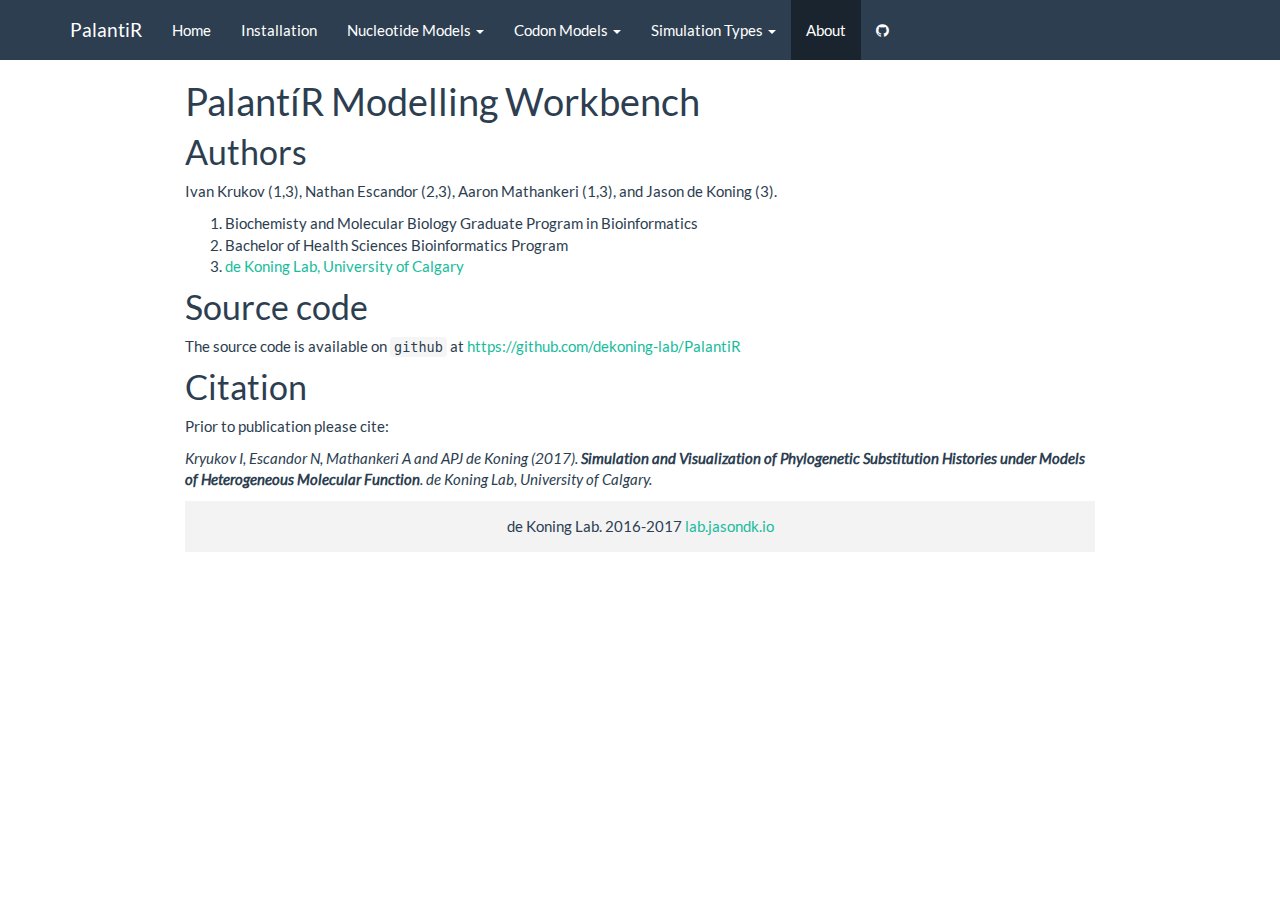
==== commit 34473398: "github link, doc update" ====
--- a/docs/about.html
+++ b/docs/about.html
@@ -20,6 +20,7 @@
 <script src="site_libs/bootstrap-3.3.5/shim/html5shiv.min.js"></script>
 <script src="site_libs/bootstrap-3.3.5/shim/respond.min.js"></script>
 <script src="site_libs/navigation-1.1/tabsets.js"></script>
+<link href="site_libs/font-awesome-4.5.0/css/font-awesome.min.css" rel="stylesheet" />
 
 
 
@@ -207,7 +208,7 @@
   </a>
   <ul class="dropdown-menu" role="menu">
     <li>
-      <a href="Branch Heterogeneity.html">Branch Heterogeneity</a>
+      <a href="Branch_Heterogeneity.html">Branch Heterogeneity</a>
     </li>
     <li>
       <a href="Shared_Substitution_History.html">Shared Model Substitution History</a>
@@ -219,6 +220,13 @@
 </li>
 <li>
   <a href="about.html">About</a>
+</li>
+<li>
+  <a href="https://github.com/dekoning-lab/PalantiR">
+    <span class="fa fa-github"></span>
+     
+    
+  </a>
 </li>
       </ul>
       <ul class="nav navbar-nav navbar-right">
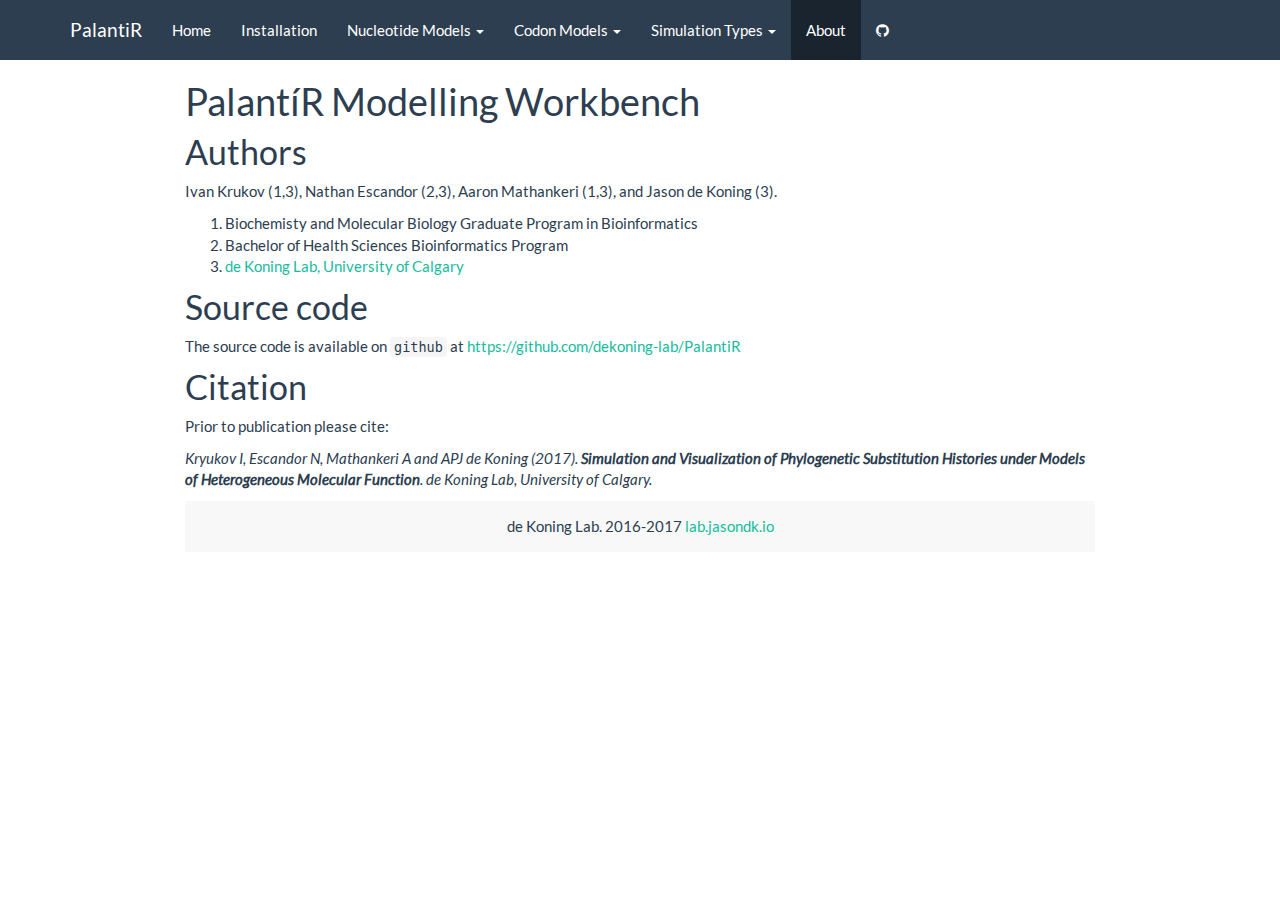
==== commit 16ce8f77: "table css, extra plots, several doc corrections, doc update" ====
--- a/docs/about.html
+++ b/docs/about.html
@@ -52,6 +52,7 @@
 }
 </style>
 
+<link rel="stylesheet" href="styles.css" type="text/css" />
 
 </head>
 
@@ -264,7 +265,7 @@
 <p><em>Kryukov I, Escandor N, Mathankeri A and APJ de Koning (2017). <strong>Simulation and Visualization of Phylogenetic Substitution Histories under Models of Heterogeneous Molecular Function</strong>. de Koning Lab, University of Calgary.</em></p>
 </div>
 
-<p style="padding: 15px; width:100%; background:#F4F3F4; text-align:center">de Koning Lab. 2016-2017 <a href="http://lab.jasondk.io">lab.jasondk.io</a></p>
+<p style="padding: 15px; width:100%; background:#f8f8f8; text-align:center">de Koning Lab. 2016-2017 <a href="http://lab.jasondk.io">lab.jasondk.io</a></p>
 
 
 
--- a/docs/styles.css
+++ b/docs/styles.css
@@ -0,0 +1,8 @@
+table thead {
+    background-color: #f1f1f1;
+}
+
+table tr.even{
+    background-color: #f8f8f8;
+}
+
